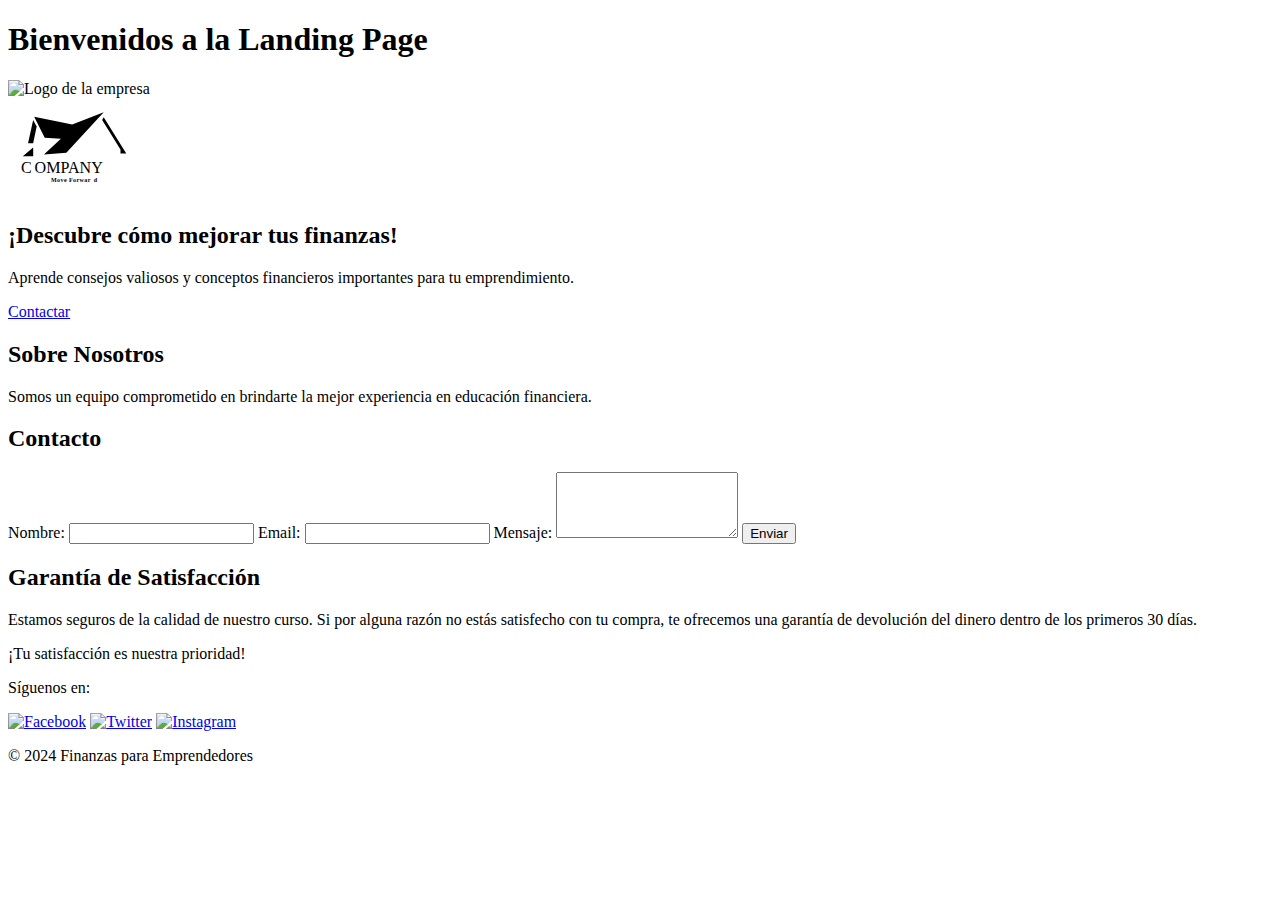
==== index.html @ f092732a "esqueleto de landingpage" ====
<!DOCTYPE html>
<html lang="en">
<head>
    <meta charset="UTF-8">
    <meta name="viewport" content="width=device-width, initial-scale=1.0">
    <title>Landing Page</title>
    <link rel="stylesheet" href="styles.css"> <!-- Enlaza aquí tu archivo de estilos CSS -->
</head>
<body>
    <header>
        <h1>Bienvenidos a la Landing Page</h1>
        <img src="img\img1.svg" with= "200" height="100" alt="Logo de la empresa">
    </header>
    <main>
        <section class="hero">
            <img src="img\img2.svg" with= "100" height="100"alt="Banner promocional">
            <h2>¡Descubre cómo mejorar tus finanzas!</h2>
            <p>Aprende consejos valiosos y conceptos financieros importantes para tu emprendimiento.</p>
            <a href="#contacto" class="btn">Contactar</a>
        </section>
        <section class="about">
            <h2>Sobre Nosotros</h2>
            <p>Somos un equipo comprometido en brindarte la mejor experiencia en educación financiera.</p>
        </section>
        <section id="contacto" class="contact">
            <h2>Contacto</h2>
            <form action="#" method="post">
                <label for="nombre">Nombre:</label>
                <input type="text" id="nombre" name="nombre" required>
                <label for="email">Email:</label>
                <input type="email" id="email" name="email" required>
                <label for="mensaje">Mensaje:</label>
                <textarea id="mensaje" name="mensaje" rows="4" required></textarea>
                <button type="submit" class="btn">Enviar</button>
            </form>
        </section>
        <section id="garantia" class="guarantee">
            <h2>Garantía de Satisfacción</h2>
            <p>Estamos seguros de la calidad de nuestro curso. Si por alguna razón no estás satisfecho con tu compra, te ofrecemos una garantía de devolución del dinero dentro de los primeros 30 días.</p>
            <p>¡Tu satisfacción es nuestra prioridad!</p>
        </section>
    </main>
    <footer>
        <p>Síguenos en:</p>
        <div class="social-icons">
            <a href="https://www.facebook.com/tucuenta" target="_blank"><img src="facebook-icon.svg" alt="Facebook"></a>
            <a href="https://twitter.com/tucuenta" target="_blank"><img src="twitter-icon.svg" alt="Twitter"></a>
            <a href="https://www.instagram.com/tucuenta" target="_blank"><img src="instagram-icon.svg" alt="Instagram"></a>
        </div>
        <p>&copy; 2024 Finanzas para Emprendedores</p>
    </footer>
</body>
</html>
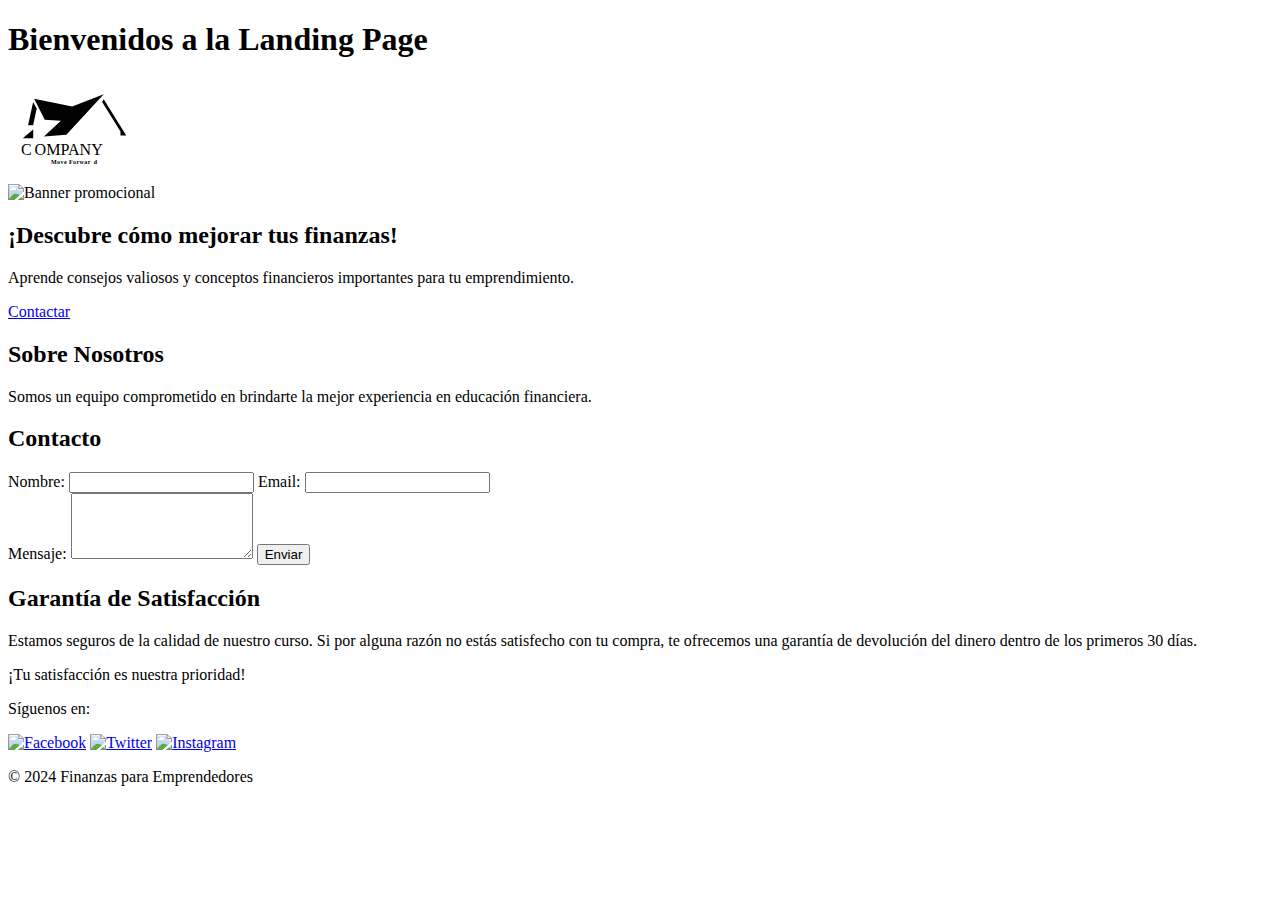
==== commit a2e0463a: "svg change" ====
--- a/index.html
+++ b/index.html
@@ -9,11 +9,11 @@
 <body>
     <header>
         <h1>Bienvenidos a la Landing Page</h1>
-        <img src="img\img1.svg" with= "200" height="100" alt="Logo de la empresa">
+        <img src="img\img2.svg" with= "200" height="100" alt="Logo de la empresa">
     </header>
     <main>
         <section class="hero">
-            <img src="img\img2.svg" with= "100" height="100"alt="Banner promocional">
+            <img src="img\img1.svg" with= "100" height="100"alt="Banner promocional">
             <h2>¡Descubre cómo mejorar tus finanzas!</h2>
             <p>Aprende consejos valiosos y conceptos financieros importantes para tu emprendimiento.</p>
             <a href="#contacto" class="btn">Contactar</a>
@@ -28,7 +28,7 @@
                 <label for="nombre">Nombre:</label>
                 <input type="text" id="nombre" name="nombre" required>
                 <label for="email">Email:</label>
-                <input type="email" id="email" name="email" required>
+                <input type="email" id="email" name="email" required><br>
                 <label for="mensaje">Mensaje:</label>
                 <textarea id="mensaje" name="mensaje" rows="4" required></textarea>
                 <button type="submit" class="btn">Enviar</button>
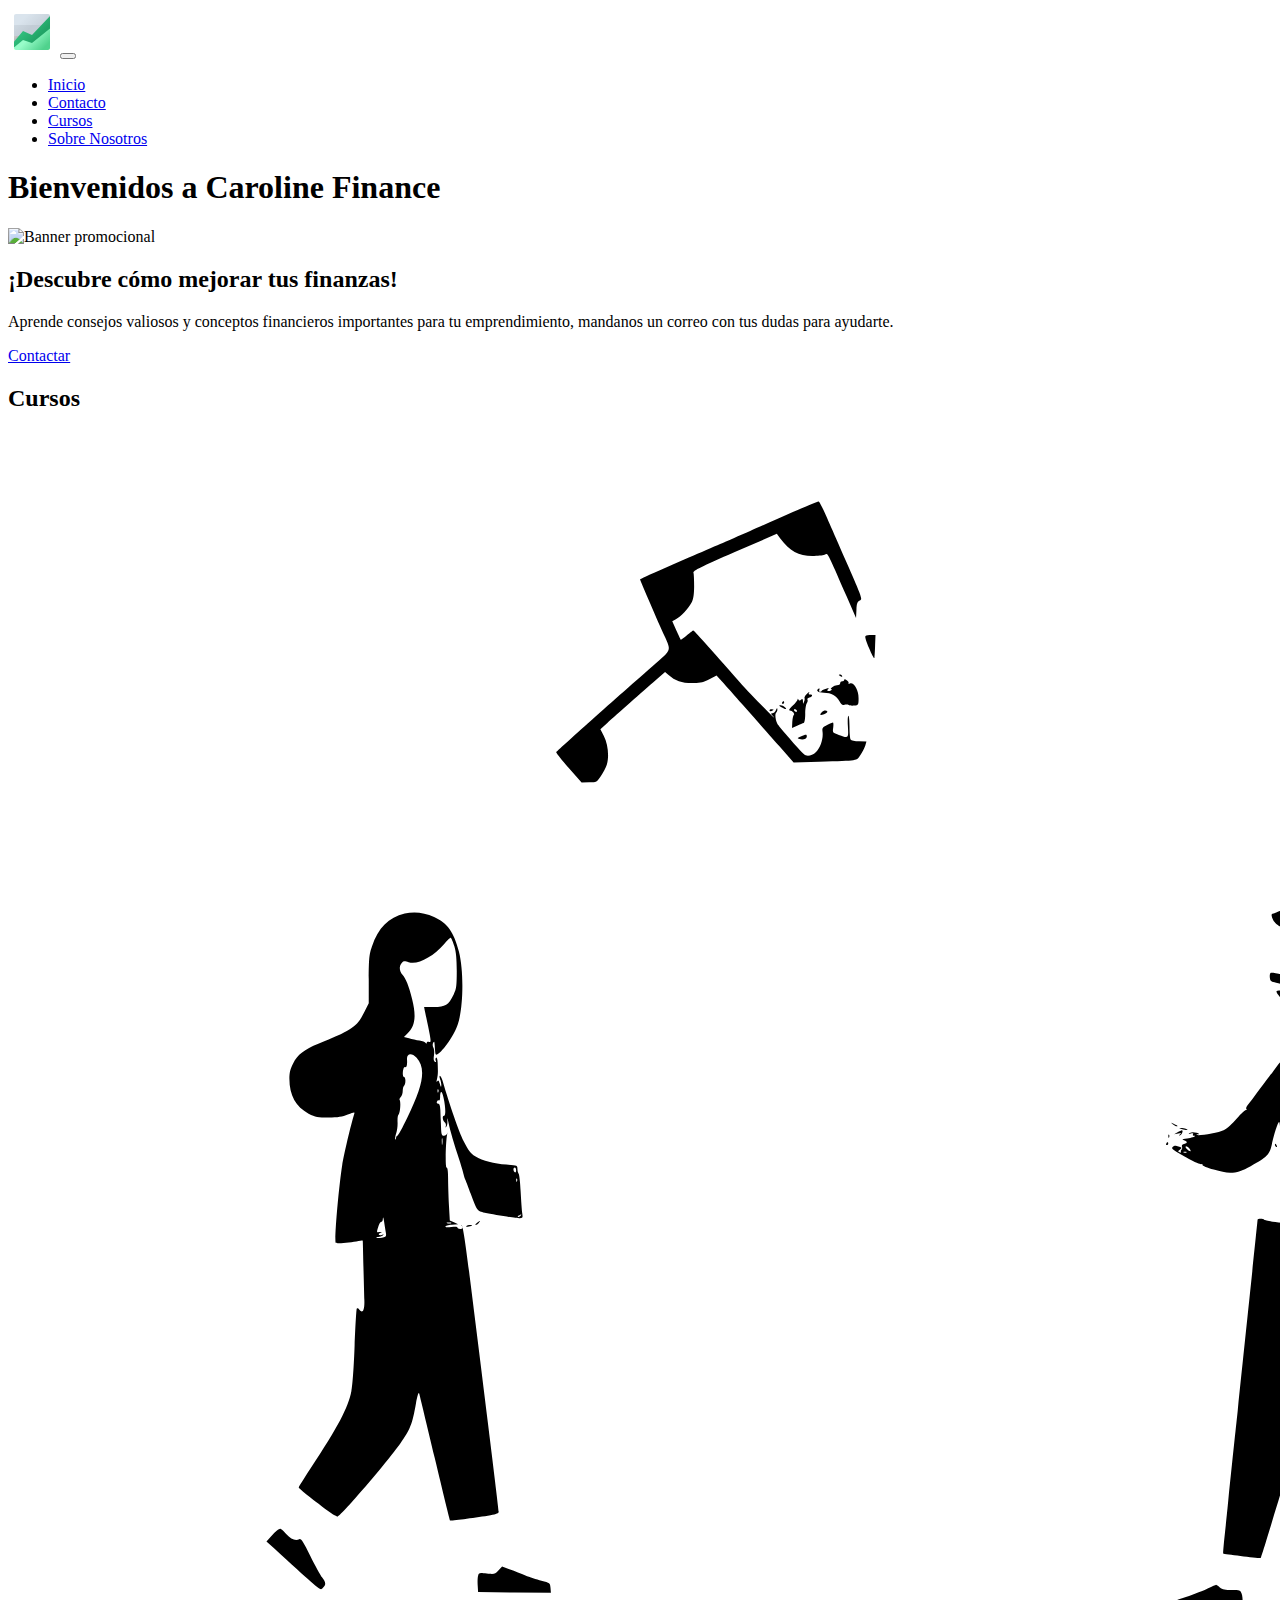
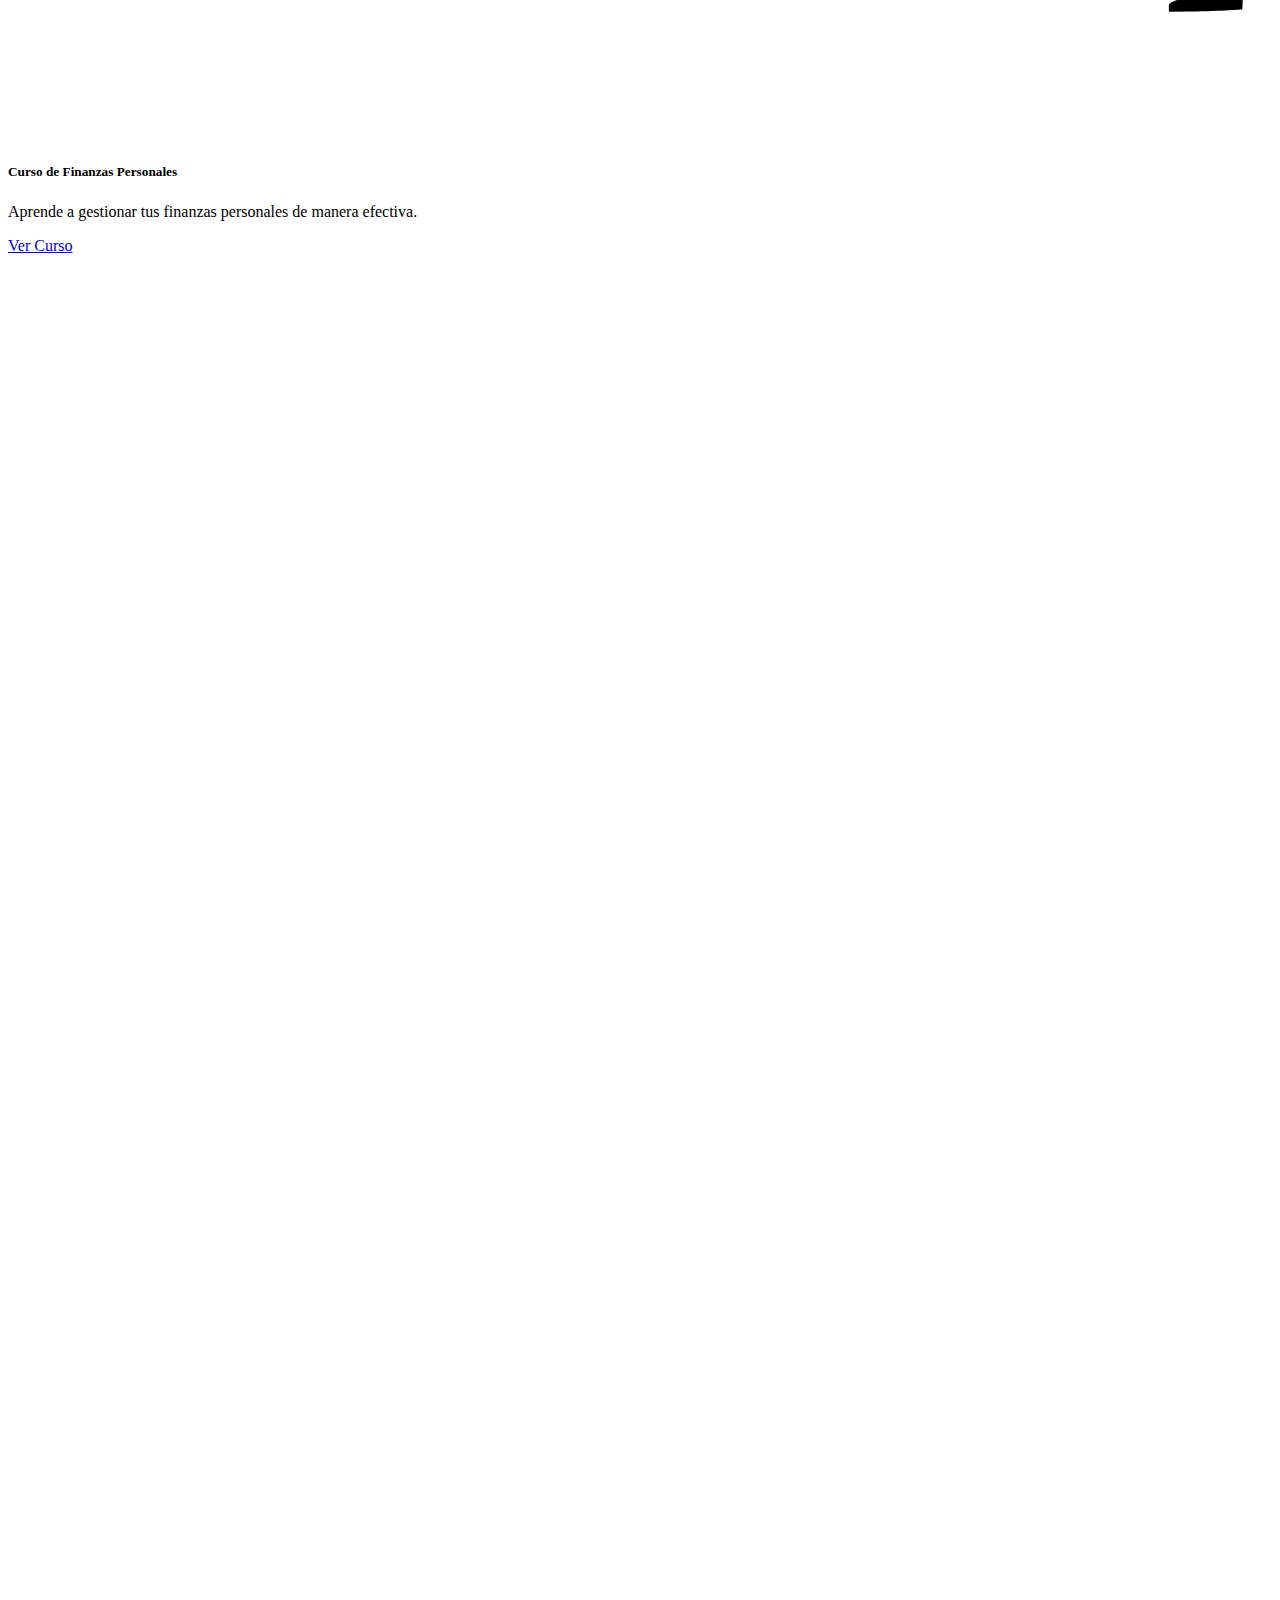
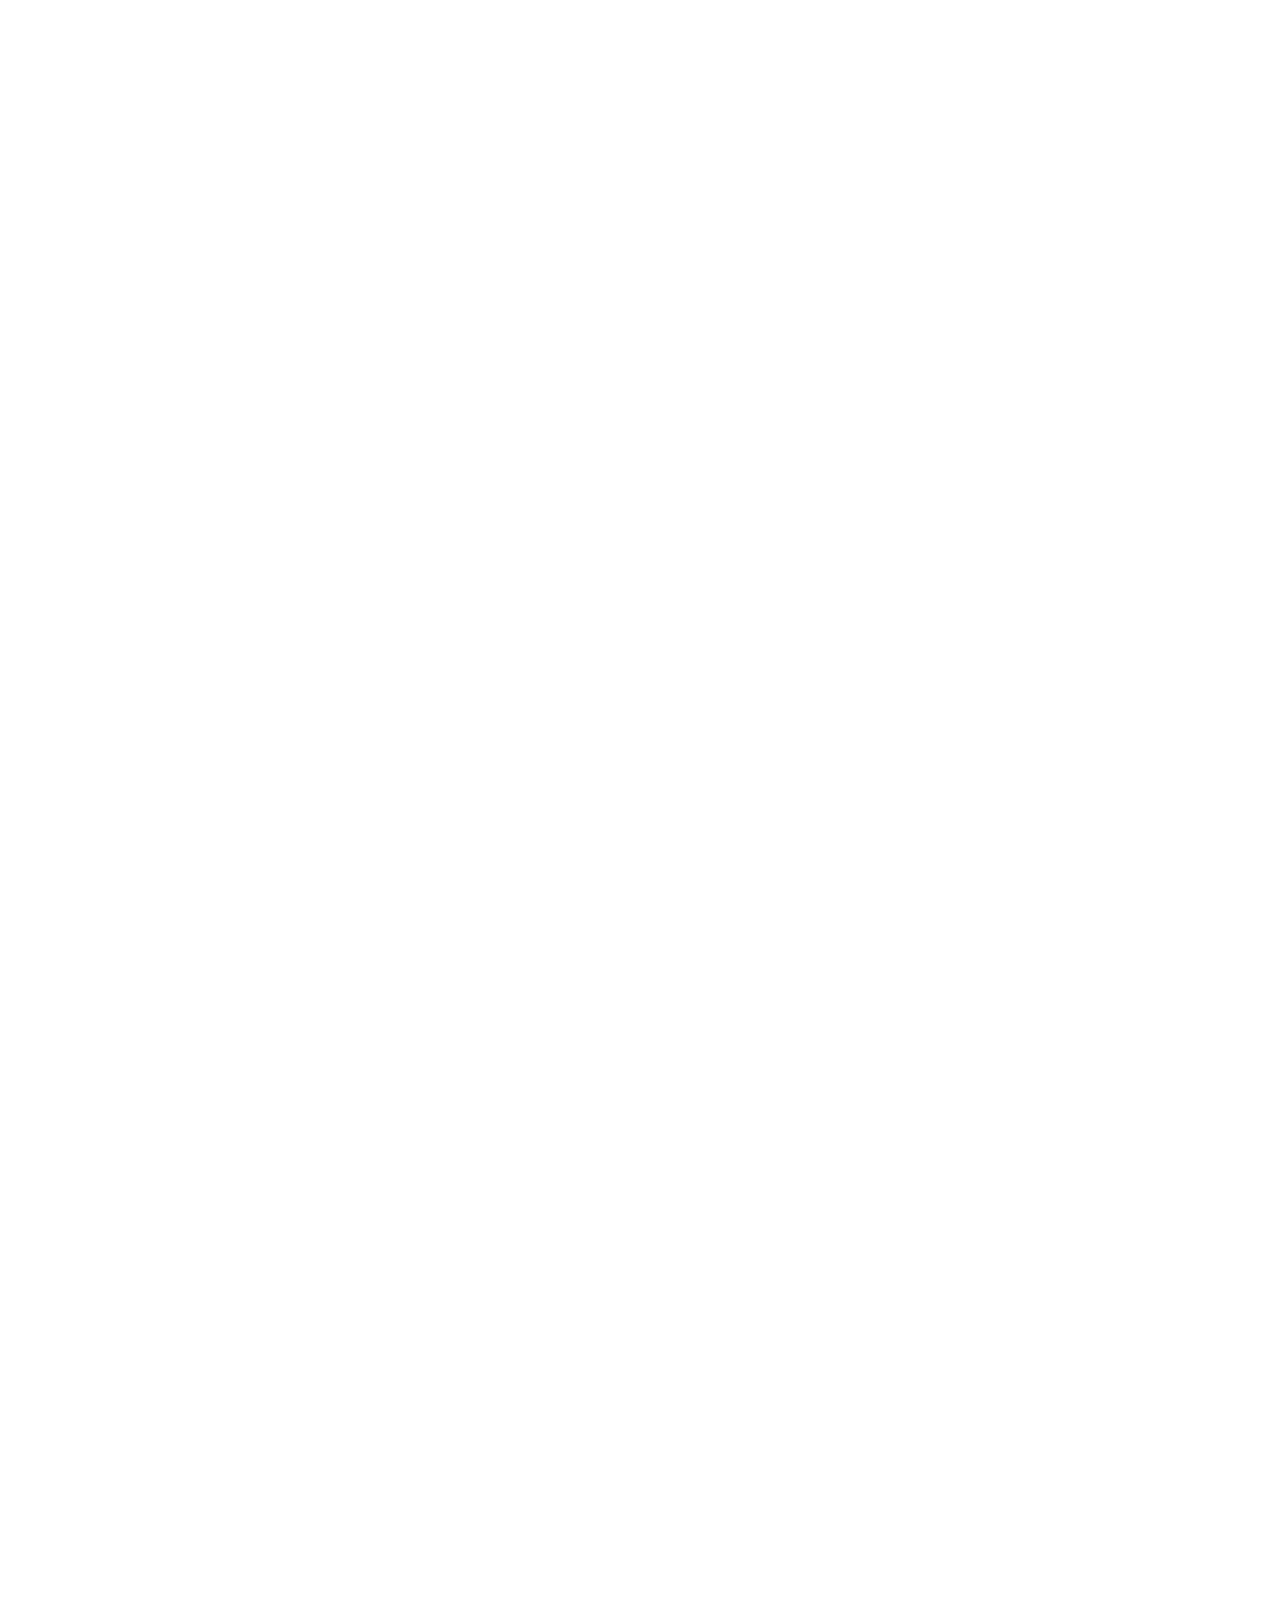
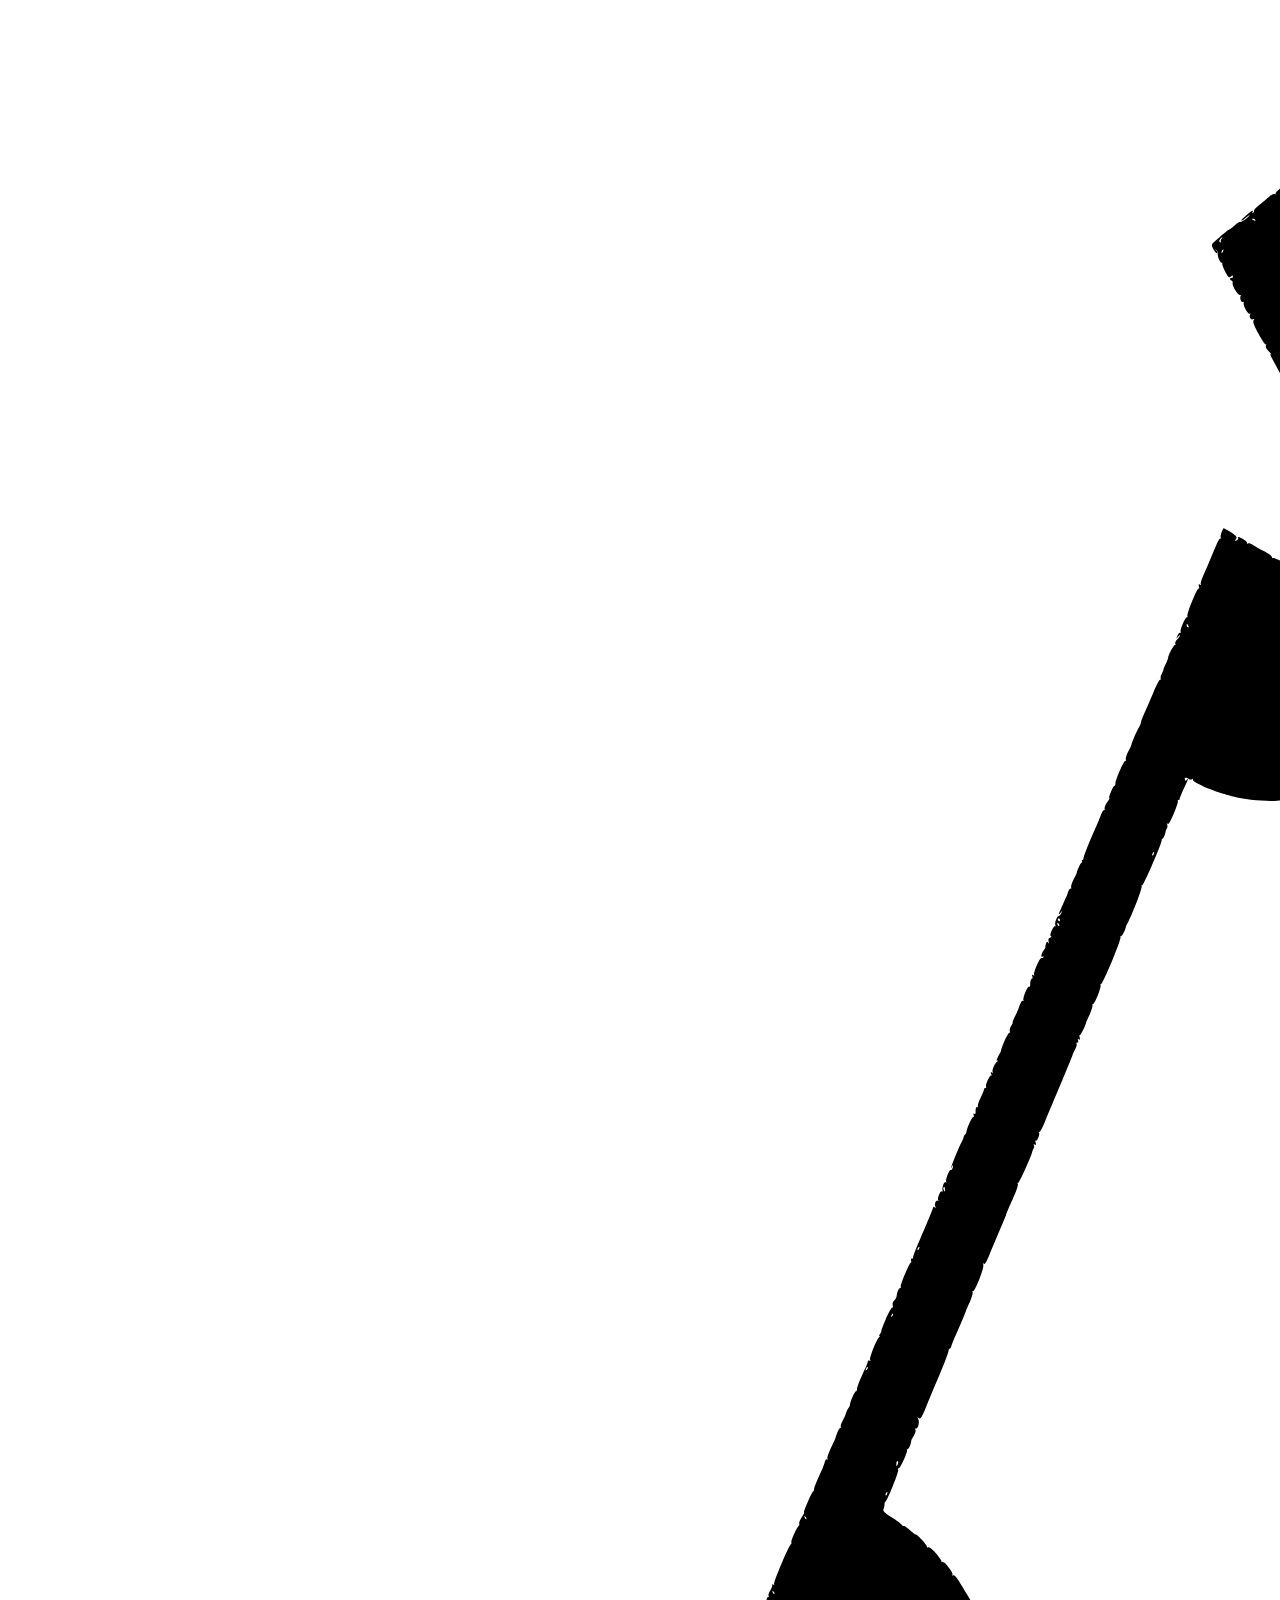
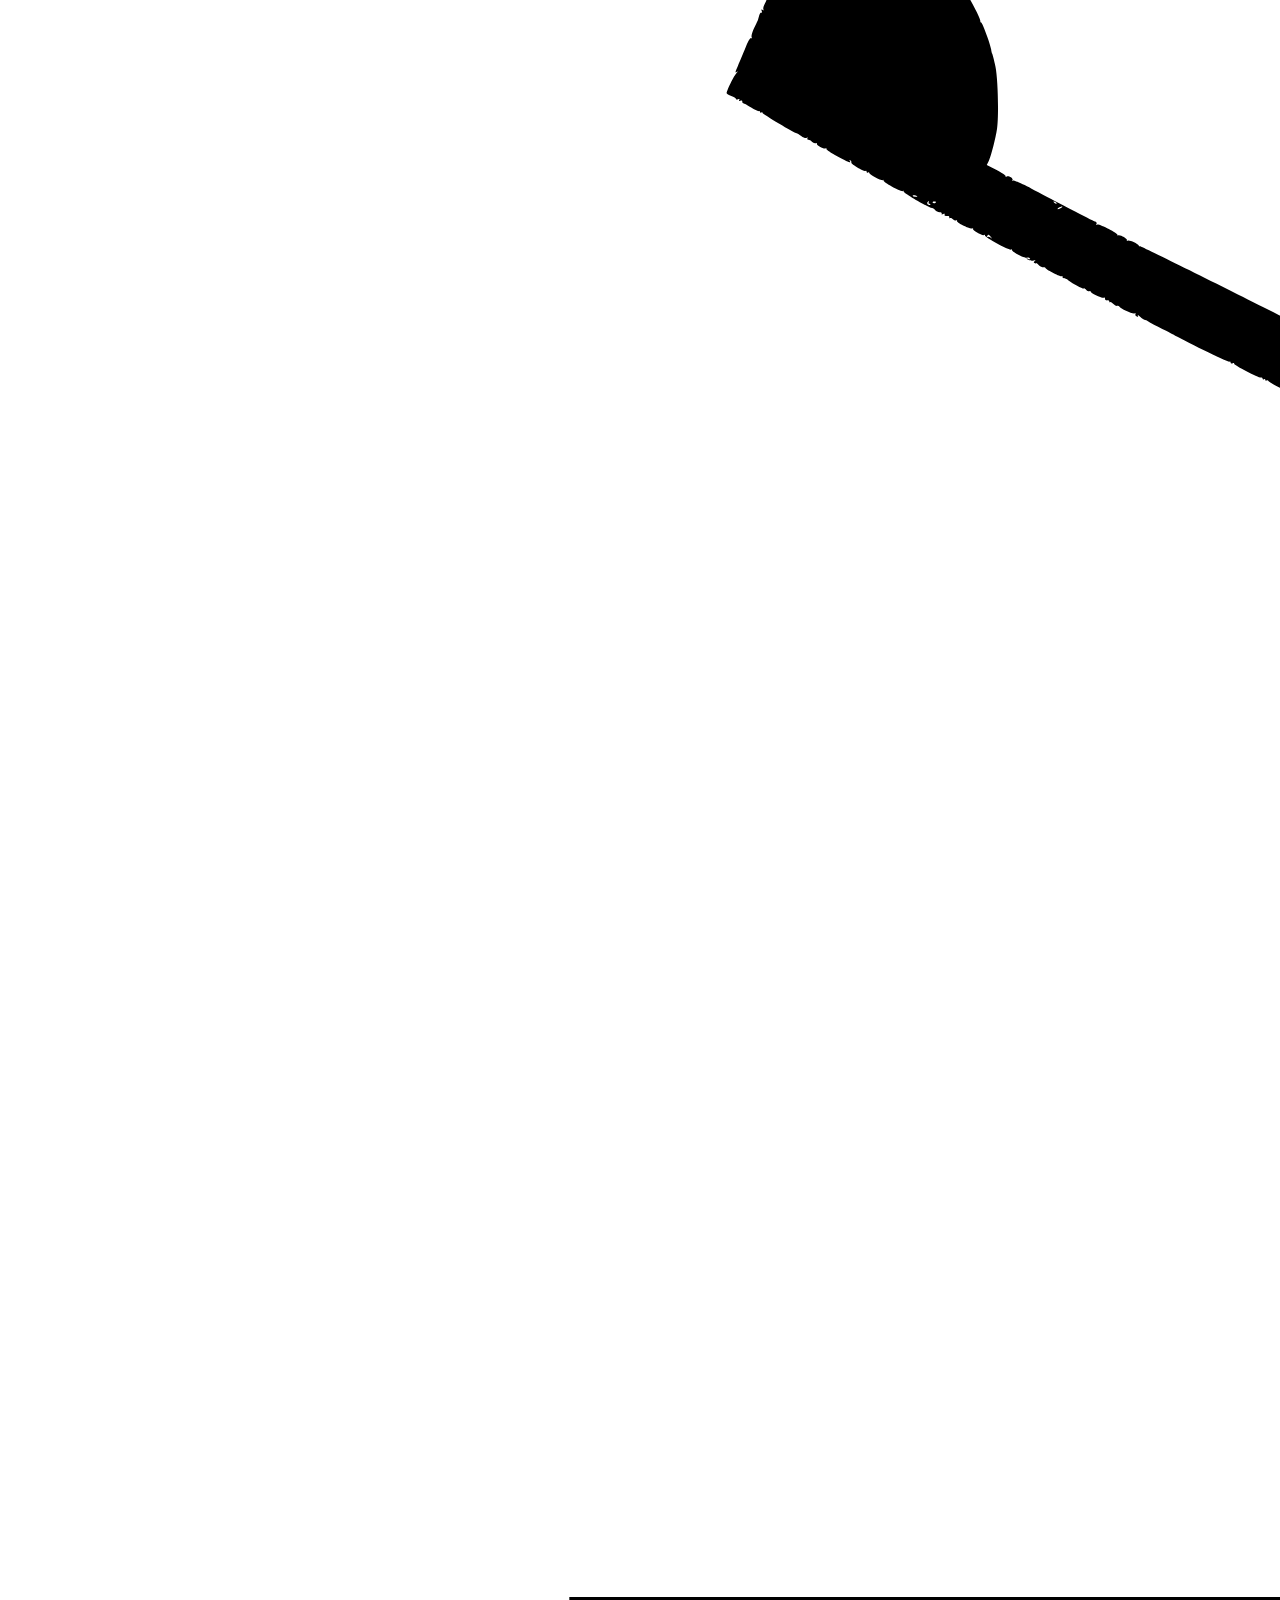
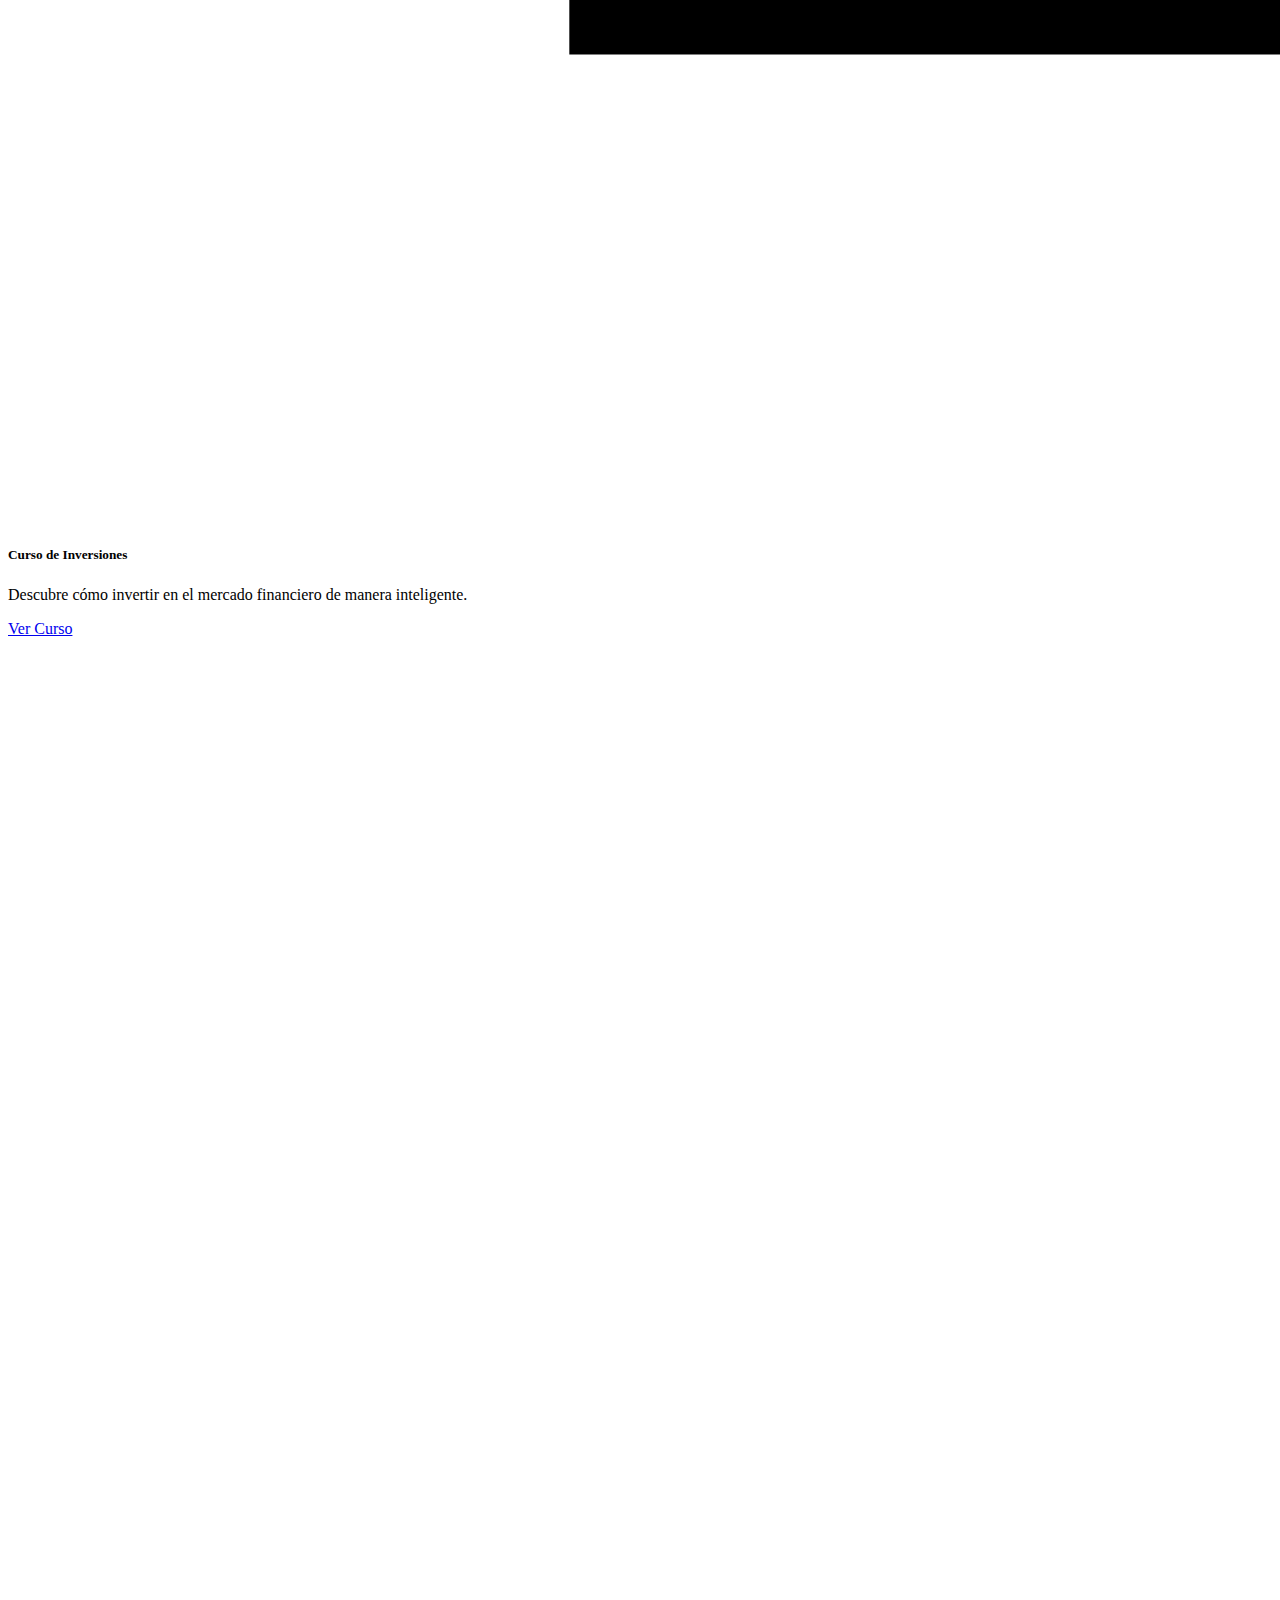
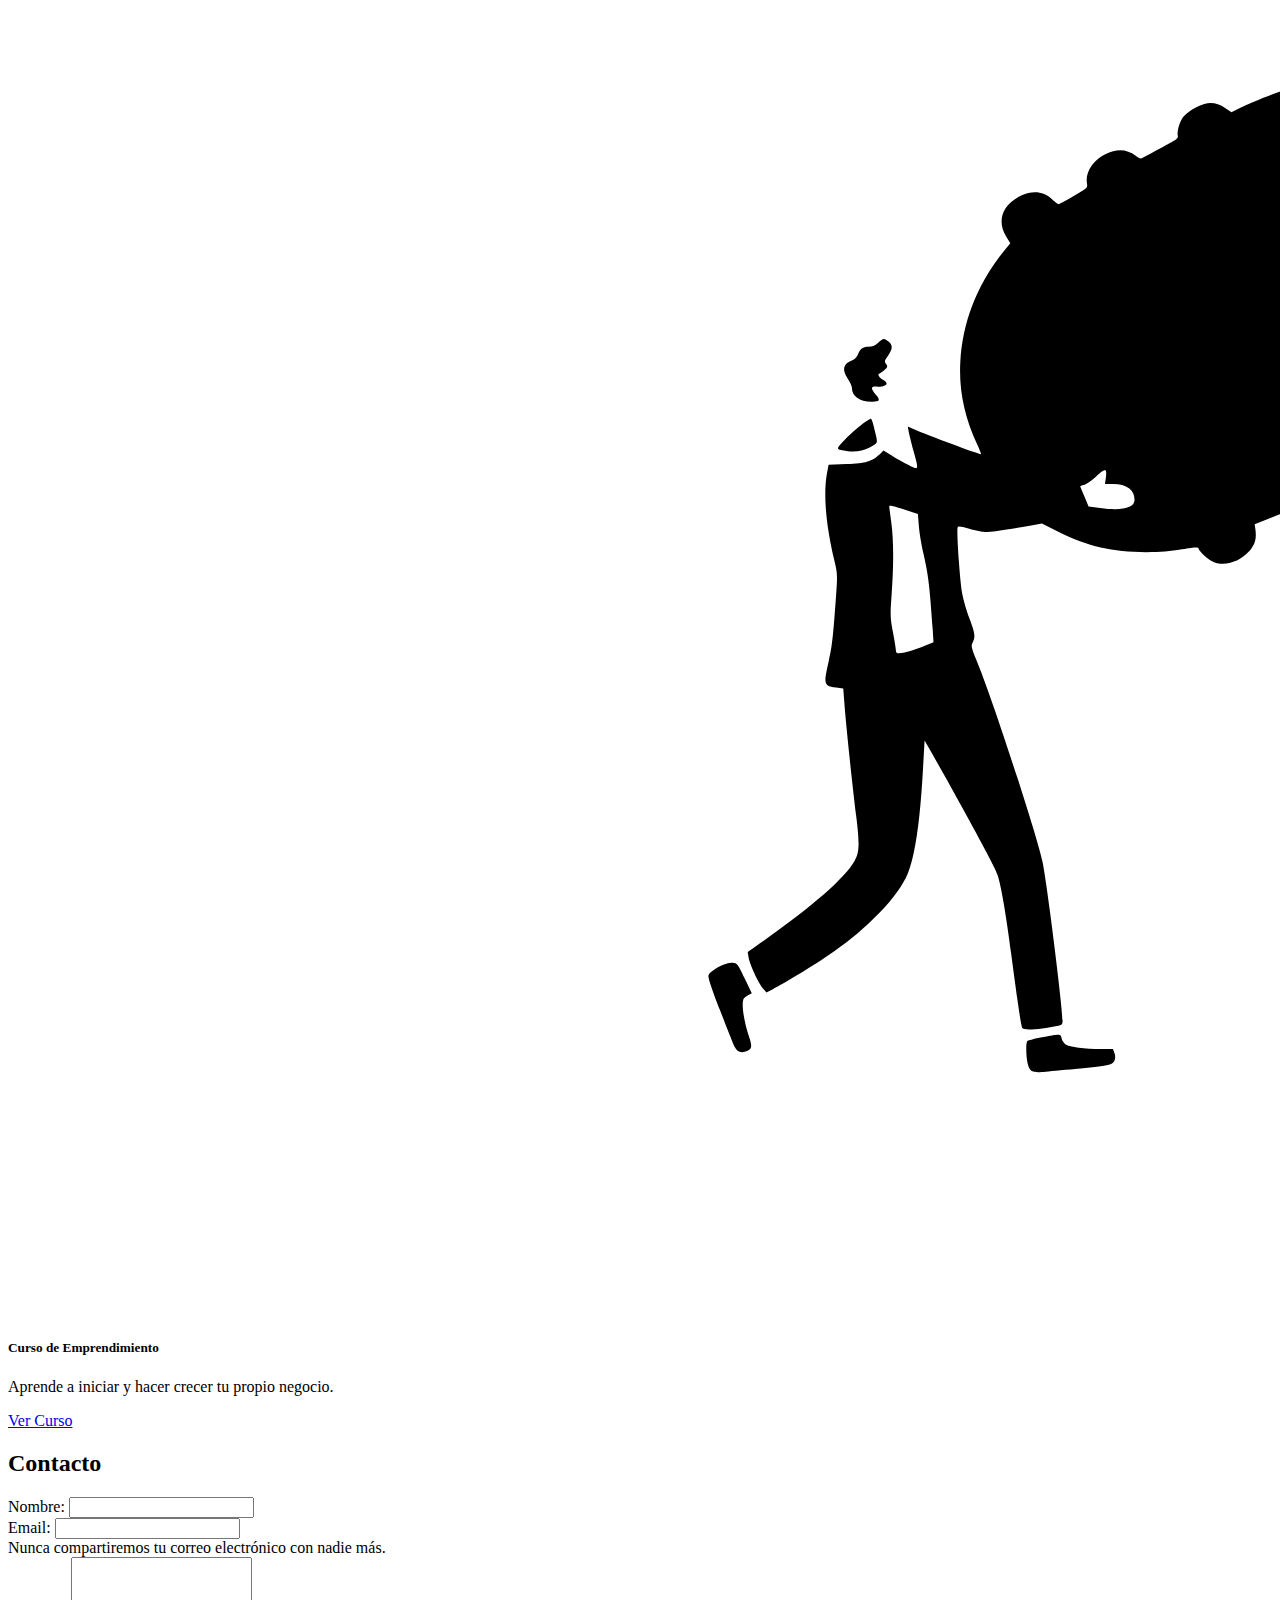
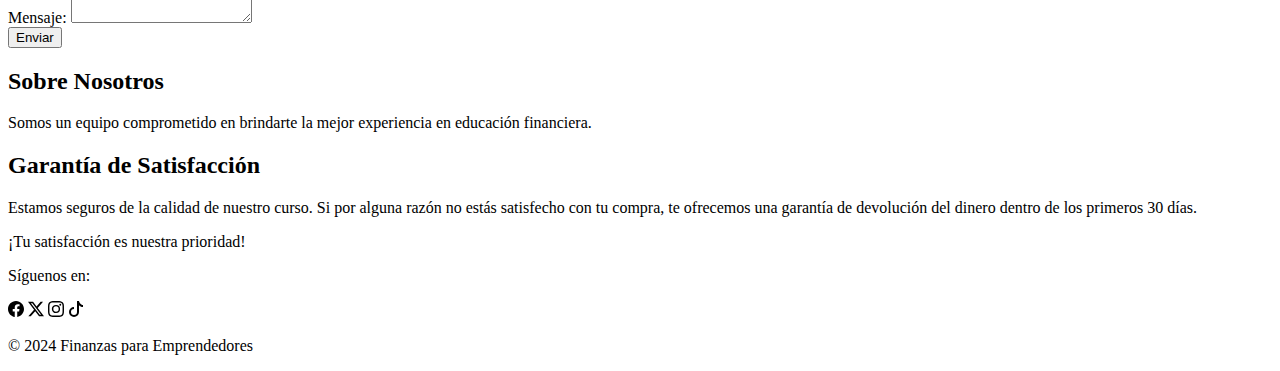
==== commit 905c8f11: "cambios ciclo2" ====
--- a/index.html
+++ b/index.html
@@ -3,51 +3,155 @@
 <head>
     <meta charset="UTF-8">
     <meta name="viewport" content="width=device-width, initial-scale=1.0">
-    <title>Landing Page</title>
-    <link rel="stylesheet" href="styles.css"> <!-- Enlaza aquí tu archivo de estilos CSS -->
+    <title>Caroline Sada Finance</title>
+    <!-- Enlace al archivo CSS de Bootstrap -->
+    <link href="https://cdn.jsdelivr.net/npm/bootstrap@5.0.2/dist/css/bootstrap.min.css" rel="stylesheet" integrity="sha384-EVSTQN3/azprG1Anm3QDgpJLIm9Nao0Yz1ztcQTwFspd3yD65VohhpuuCOmLASjC" crossorigin="anonymous">
+    <!-- Enlaza aquí tu archivo de estilos personalizado -->
+    <link rel="stylesheet" href="styles.css">
 </head>
 <body>
-    <header>
-        <h1>Bienvenidos a la Landing Page</h1>
-        <img src="img\img2.svg" with= "200" height="100" alt="Logo de la empresa">
+    <!-- Navbar -->
+    <nav class="navbar navbar-expand-lg navbar-dark bg-dark">
+        <div class="container" id="inicio">
+            <img src="img\logo.svg" class="img-fluid" alt="Banner promocional" >
+            <button class="navbar-toggler" type="button" data-bs-toggle="collapse" data-bs-target="#navbarNav" aria-controls="navbarNav" aria-expanded="false" aria-label="Toggle navigation">
+                <span class="navbar-toggler-icon"></span>
+            </button>
+            <div class="collapse navbar-collapse" id="navbarNav">
+                <ul class="navbar-nav ms-auto">
+                    <li class="nav-item">
+                        <a class="nav-link" href="#hero">Inicio</a>
+                    </li>
+                    <li class="nav-item">
+                        <a class="nav-link" href="#contacto">Contacto</a>
+                    </li>
+                    <li class="nav-item">
+                        <a class="nav-link" href="#cursos">Cursos</a>
+                    </li>
+                    <li class="nav-item">
+                        <a class="nav-link" href="#about">Sobre Nosotros</a>
+                    </li>
+                </ul>
+            </div>
+        </div>
+    </nav>
+
+    <header id="hero" class="bg-dark text-white py-4">
+        <div class="container">
+            <h1 class="mb-0">Bienvenidos a Caroline Finance</h1>
+        </div>
     </header>
+
     <main>
-        <section class="hero">
-            <img src="img\img1.svg" with= "100" height="100"alt="Banner promocional">
-            <h2>¡Descubre cómo mejorar tus finanzas!</h2>
-            <p>Aprende consejos valiosos y conceptos financieros importantes para tu emprendimiento.</p>
-            <a href="#contacto" class="btn">Contactar</a>
+        <section class="hero py-5">
+            <div class="container">
+                <div class="row align-items-center">
+                    <div class="col-md-6">
+                        <img src="img/img1.svg" class="img-fluid" alt="Banner promocional">
+                    </div>
+                    <div class="col-md-6">
+                        <h2>¡Descubre cómo mejorar tus finanzas!</h2>
+                        <p>Aprende consejos valiosos y conceptos financieros importantes para tu emprendimiento, mandanos un correo con tus dudas para ayudarte.</p>
+                        <a href="#contacto" class="btn btn-primary">Contactar</a>
+                    </div>
+                </div>
+            </div>
         </section>
-        <section class="about">
-            <h2>Sobre Nosotros</h2>
-            <p>Somos un equipo comprometido en brindarte la mejor experiencia en educación financiera.</p>
+
+        <section id="cursos" class="courses py-5">
+            <div class="container">
+                <h2>Cursos</h2>
+                <div class="row">
+                    <div class="col-md-4">
+                        <div class="card h-100 border-rounded">
+                            <img src="img\cursos\personal-finance.svg" class="card-img-top" alt="Curso 1">
+                            <div class="card-body d-flex flex-column justify-content-between">
+                                <h5 class="card-title">Curso de Finanzas Personales</h5>
+                                <p class="card-text">Aprende a gestionar tus finanzas personales de manera efectiva.</p>
+                                <a href="#" class="btn btn-primary">Ver Curso</a>
+                            </div>
+                        </div>
+                    </div>
+                    <div class="col-md-4">
+                        <div class="card h-100 border-rounded">
+                            <img src="img\cursos\investments.svg" class="card-img-top" alt="Curso 2">
+                            <div class="card-body d-flex flex-column justify-content-between">
+                                <h5 class="card-title">Curso de Inversiones</h5>
+                                <p class="card-text">Descubre cómo invertir en el mercado financiero de manera inteligente.</p>
+                                <a href="#" class="btn btn-primary">Ver Curso</a>
+                            </div>
+                        </div>
+                    </div>
+                    <div class="col-md-4">
+                        <div class="card h-100 border-rounded">
+                            <img src="img\cursos\enterpreneur.svg" class="card-img-top" alt="Curso 3">
+                            <div class="card-body d-flex flex-column justify-content-between">
+                                <h5 class="card-title">Curso de Emprendimiento</h5>
+                                <p class="card-text">Aprende a iniciar y hacer crecer tu propio negocio.</p>
+                                <a href="#" class="btn btn-primary">Ver Curso</a>
+                            </div>
+                        </div>
+                    </div>
+                </div>
+            </div>
         </section>
-        <section id="contacto" class="contact">
-            <h2>Contacto</h2>
-            <form action="#" method="post">
-                <label for="nombre">Nombre:</label>
-                <input type="text" id="nombre" name="nombre" required>
-                <label for="email">Email:</label>
-                <input type="email" id="email" name="email" required><br>
-                <label for="mensaje">Mensaje:</label>
-                <textarea id="mensaje" name="mensaje" rows="4" required></textarea>
-                <button type="submit" class="btn">Enviar</button>
-            </form>
+        
+
+        <section id="contacto" class="contact py-5">
+            <div class="container">
+                <h2>Contacto</h2>
+                <form action="#" method="post" class="row g-3">
+                    <div class="col-md-6">
+                        <label for="nombre" class="form-label">Nombre:</label>
+                        <input type="text" id="nombre" name="nombre" class="form-control" required>
+                    </div>
+                    <div class="col-md-6">
+                        <label for="email" class="form-label">Email:</label>
+                        <input type="email" id="email" name="email" class="form-control" required>
+                        <div id="emailHelp" class="form-text">Nunca compartiremos tu correo electrónico con nadie más.</div>
+                    </div>
+                    <div class="col-12">
+                        <label for="mensaje" class="form-label">Mensaje:</label>
+                        <textarea id="mensaje" name="mensaje" class="form-control" rows="4" required></textarea>
+                    </div>
+                    <div class="col-12">
+                        <button type="submit" class="btn btn-primary">Enviar</button>
+                    </div>
+                </form>
+            </div>
         </section>
-        <section id="garantia" class="guarantee">
-            <h2>Garantía de Satisfacción</h2>
-            <p>Estamos seguros de la calidad de nuestro curso. Si por alguna razón no estás satisfecho con tu compra, te ofrecemos una garantía de devolución del dinero dentro de los primeros 30 días.</p>
-            <p>¡Tu satisfacción es nuestra prioridad!</p>
+
+        <section id="about" class="about py-5">
+            <div class="container">
+                <h2>Sobre Nosotros</h2>
+                <p>Somos un equipo comprometido en brindarte la mejor experiencia en educación financiera.</p>
+            </div>
+        </section>
+        <section id="garantia" class="guarantee py-5">
+            <div class="container">
+                <h2>Garantía de Satisfacción</h2>
+                <p>Estamos seguros de la calidad de nuestro curso. Si por alguna razón no estás satisfecho con tu compra, te ofrecemos una garantía de devolución del dinero dentro de los primeros 30 días.</p>
+                <p>¡Tu satisfacción es nuestra prioridad!</p>
+            </div>
         </section>
     </main>
-    <footer>
-        <p>Síguenos en:</p>
-        <div class="social-icons">
-            <a href="https://www.facebook.com/tucuenta" target="_blank"><img src="facebook-icon.svg" alt="Facebook"></a>
-            <a href="https://twitter.com/tucuenta" target="_blank"><img src="twitter-icon.svg" alt="Twitter"></a>
-            <a href="https://www.instagram.com/tucuenta" target="_blank"><img src="instagram-icon.svg" alt="Instagram"></a>
+
+    <footer class="bg-dark text-white py-4">
+        <div class="container">
+            <p class="mb-0">Síguenos en:</p>
+            <div class="social-icons">
+                <a href="https://www.facebook.com/tucuenta" target="_blank"><img src="img\redesicons\facebook.svg" alt="Facebook"></a>
+                <a href="https://twitter.com/tucuenta" target="_blank"><img src="img\redesicons\twitter-x.svg" alt="Twitter"></a>
+                <a href="https://www.instagram.com/tucuenta" target="_blank"><img src="img\redesicons\instagram.svg" alt="Instagram"></a>
+                <a href="https://www.tiktok.com/tucuenta" target="_blank"><img src="img\redesicons\tiktok.svg" alt="Tiktok"></a>
+            </div>
+            <p class="mb-0">&copy; 2024 Finanzas para Emprendedores</p>
         </div>
-        <p>&copy; 2024 Finanzas para Emprendedores</p>
     </footer>
+
+    <!-- Scripts de Bootstrap (jQuery y Popper.js) -->
+    <script src="https://code.jquery.com/jquery-3.6.0.min.js"></script>
+    <script src="https://cdnjs.cloudflare.com/ajax/libs/popper.js/2.11.6/umd/popper.min.js"></script>
+    <script src="https://stackpath.bootstrapcdn.com/bootstrap/5.1.3/js/bootstrap.min.js"></script>
 </body>
 </html>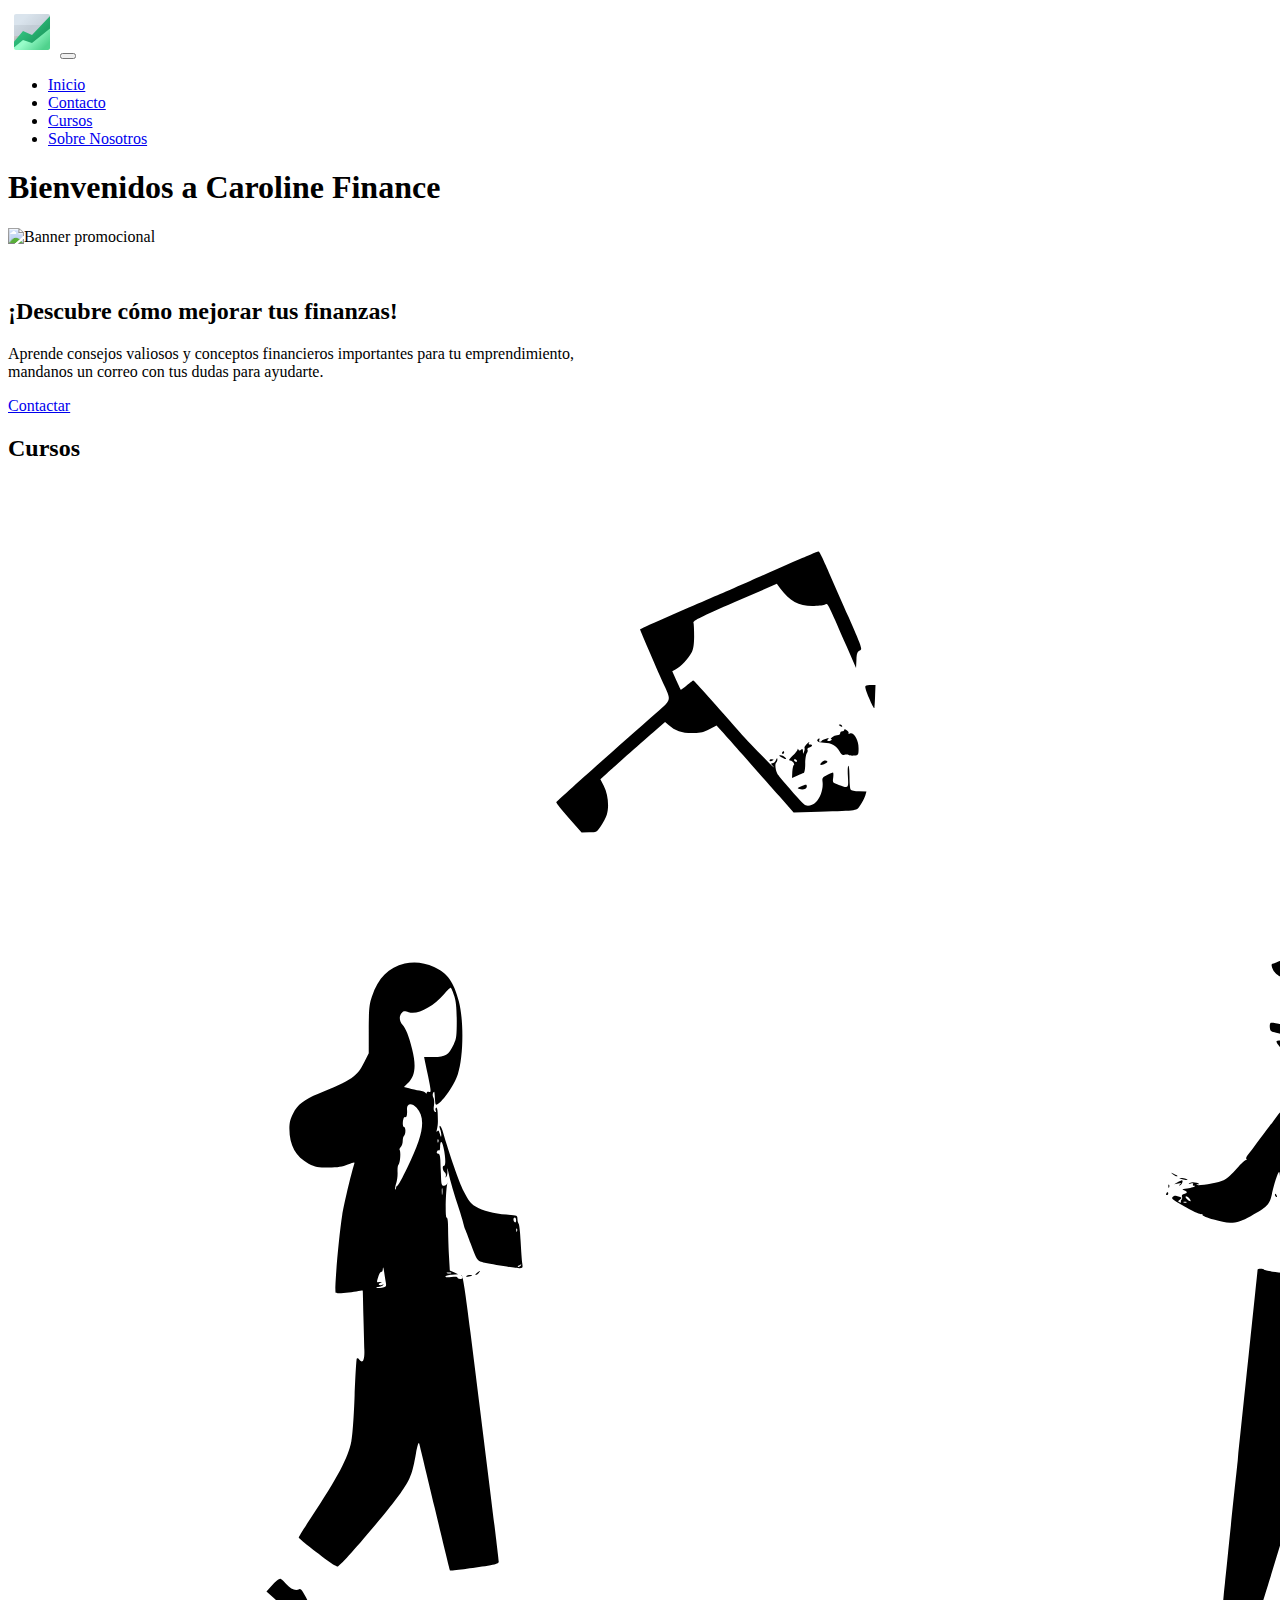
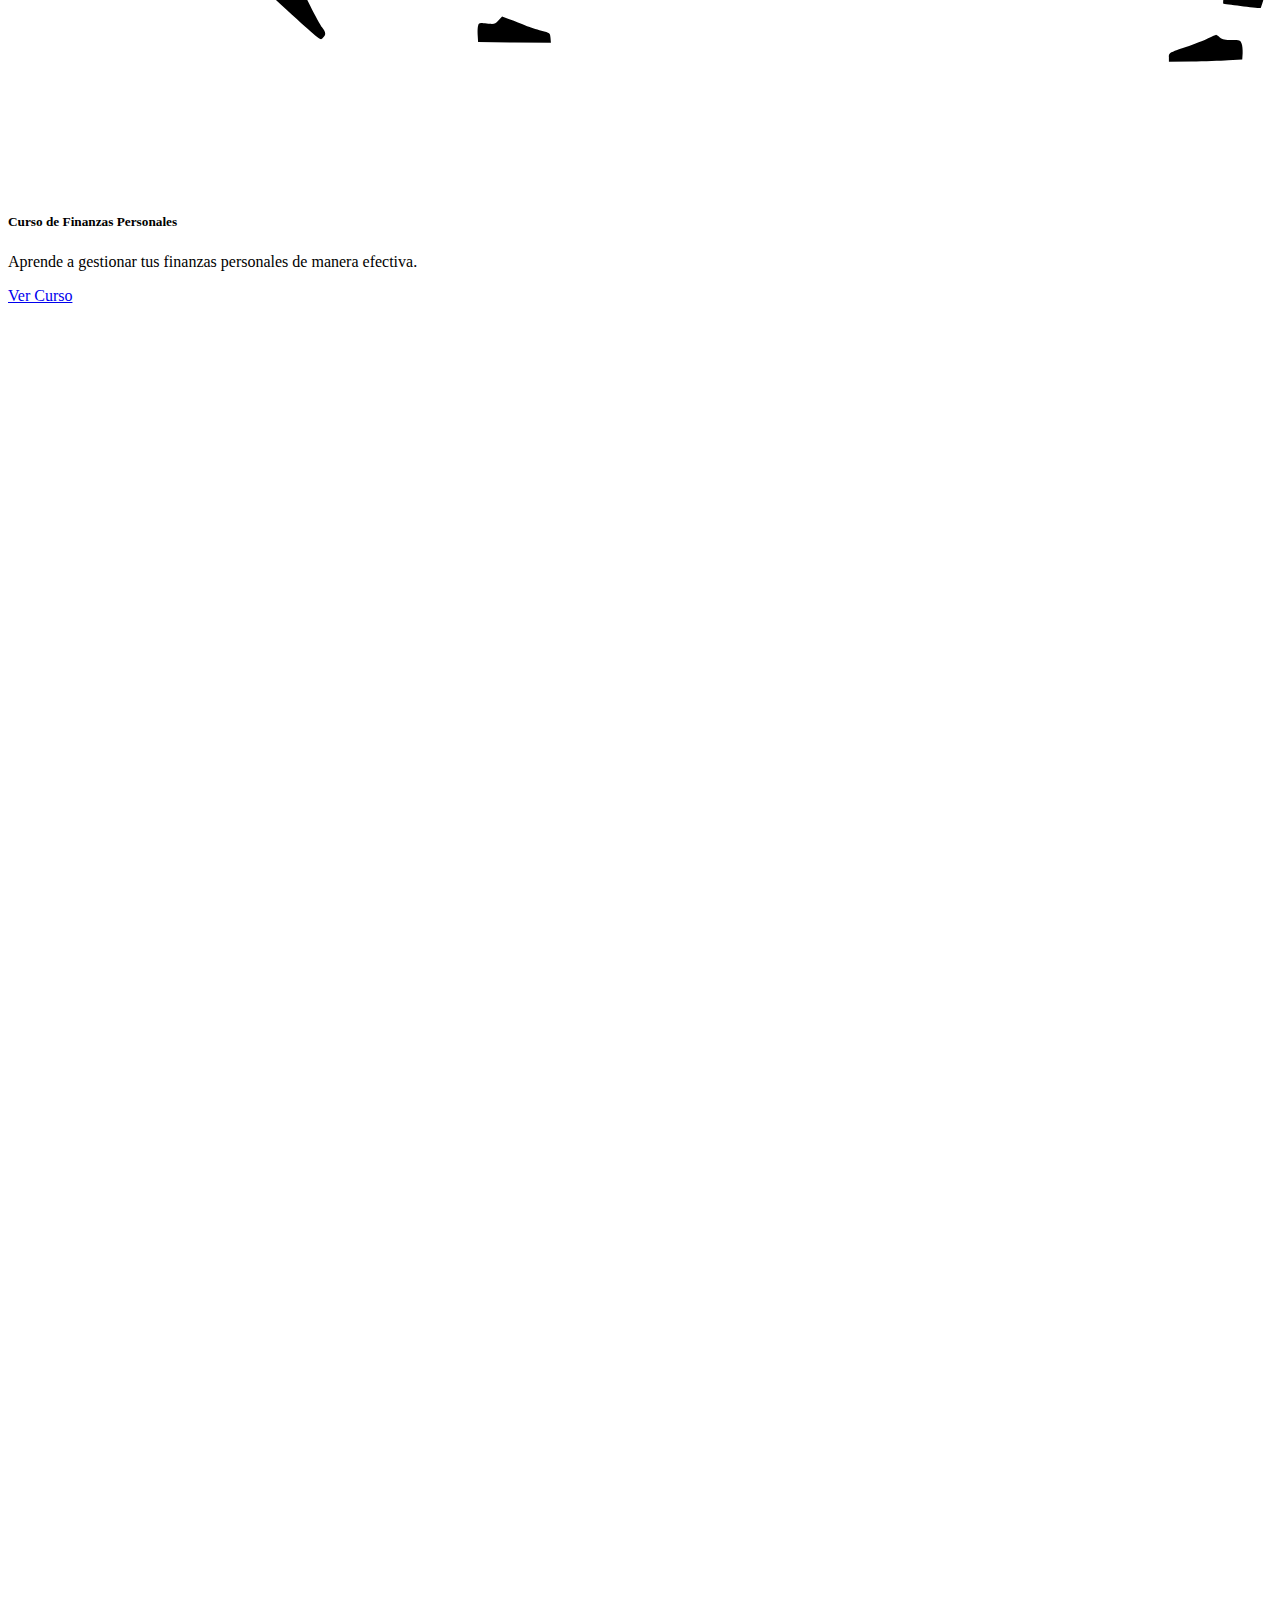
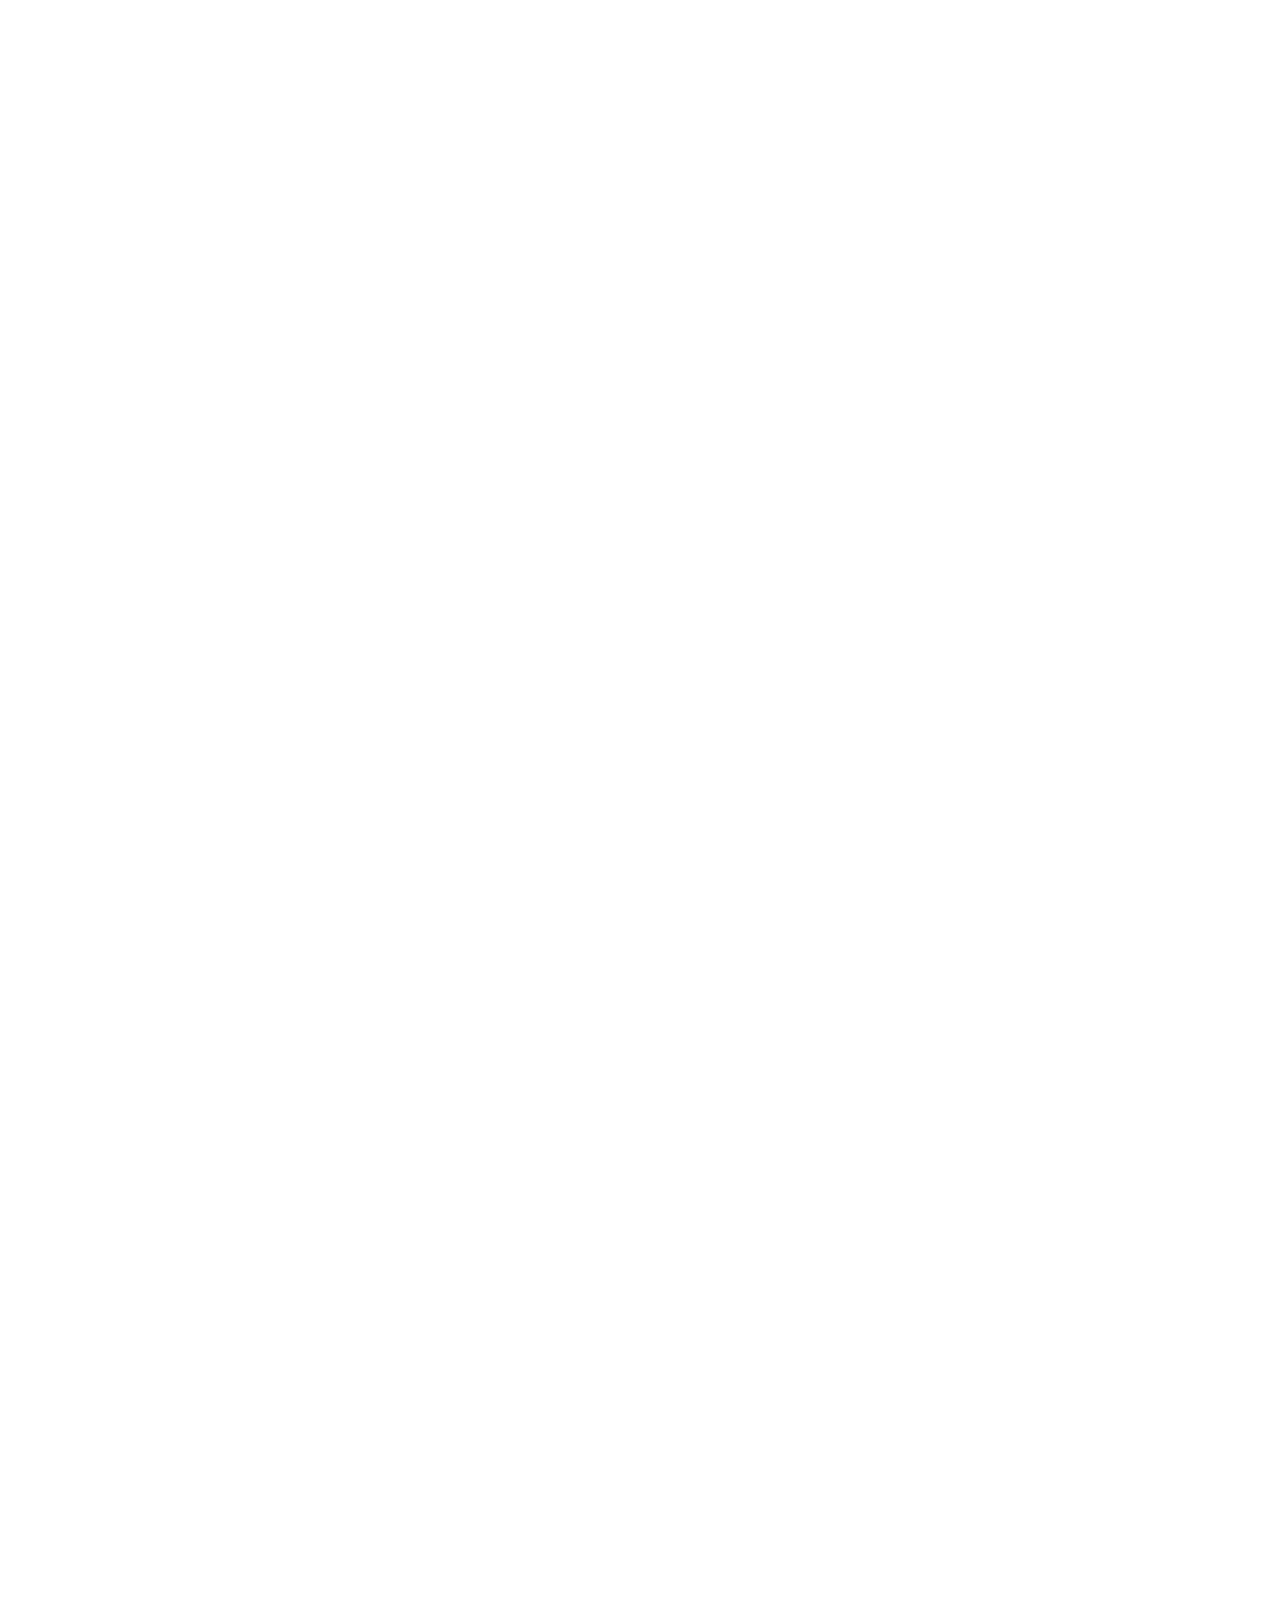
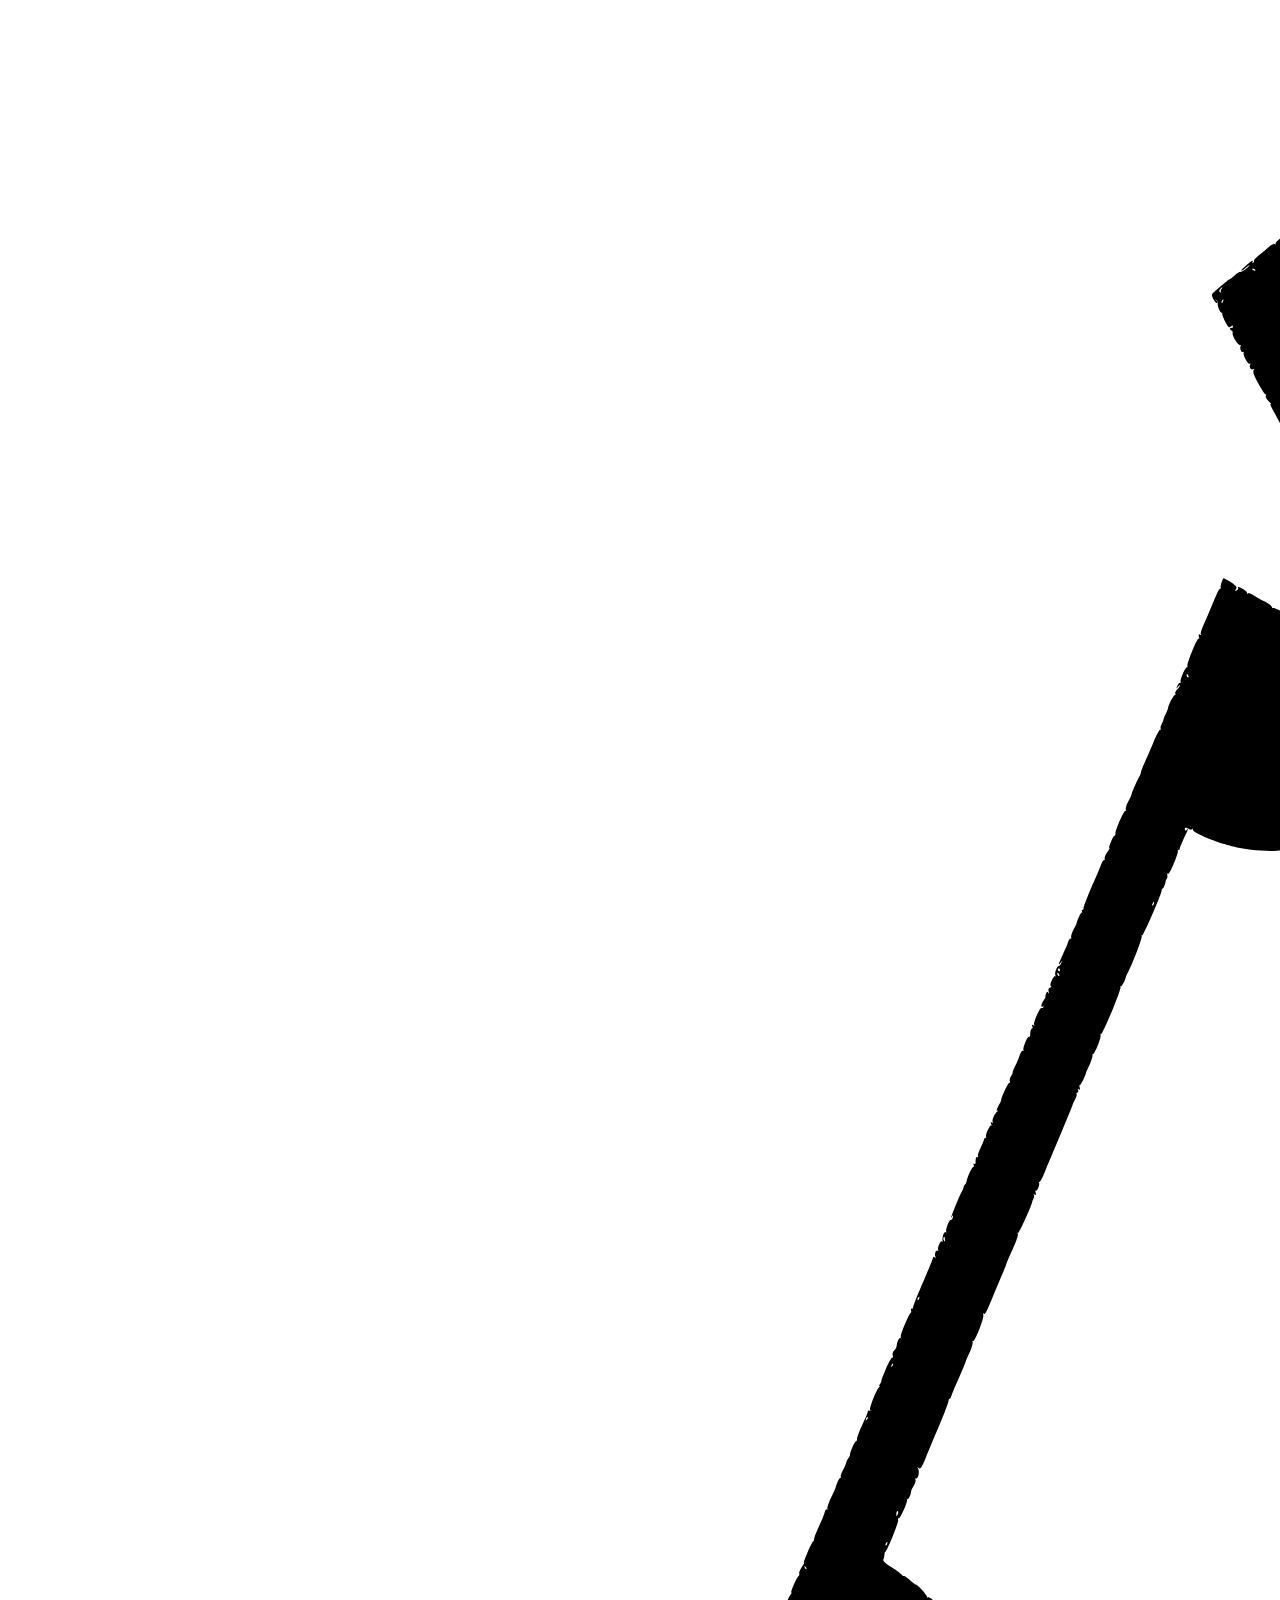
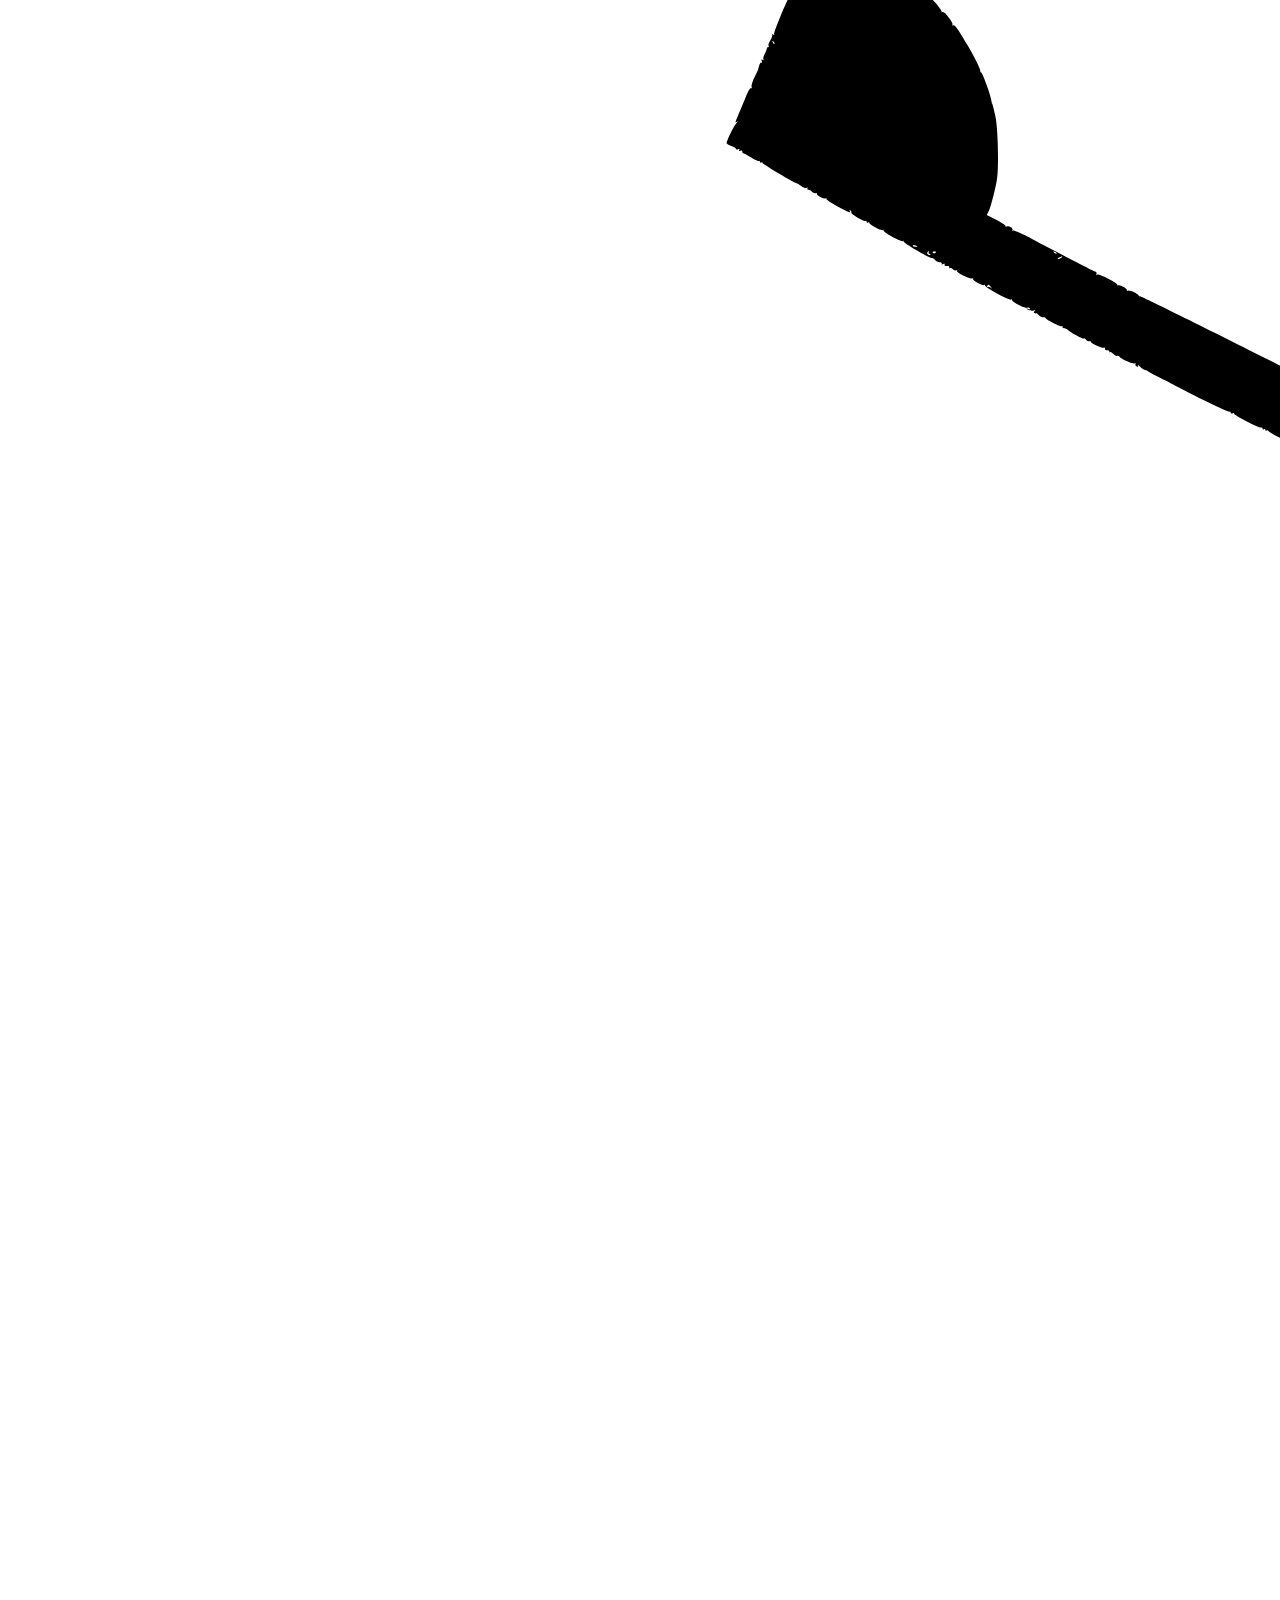
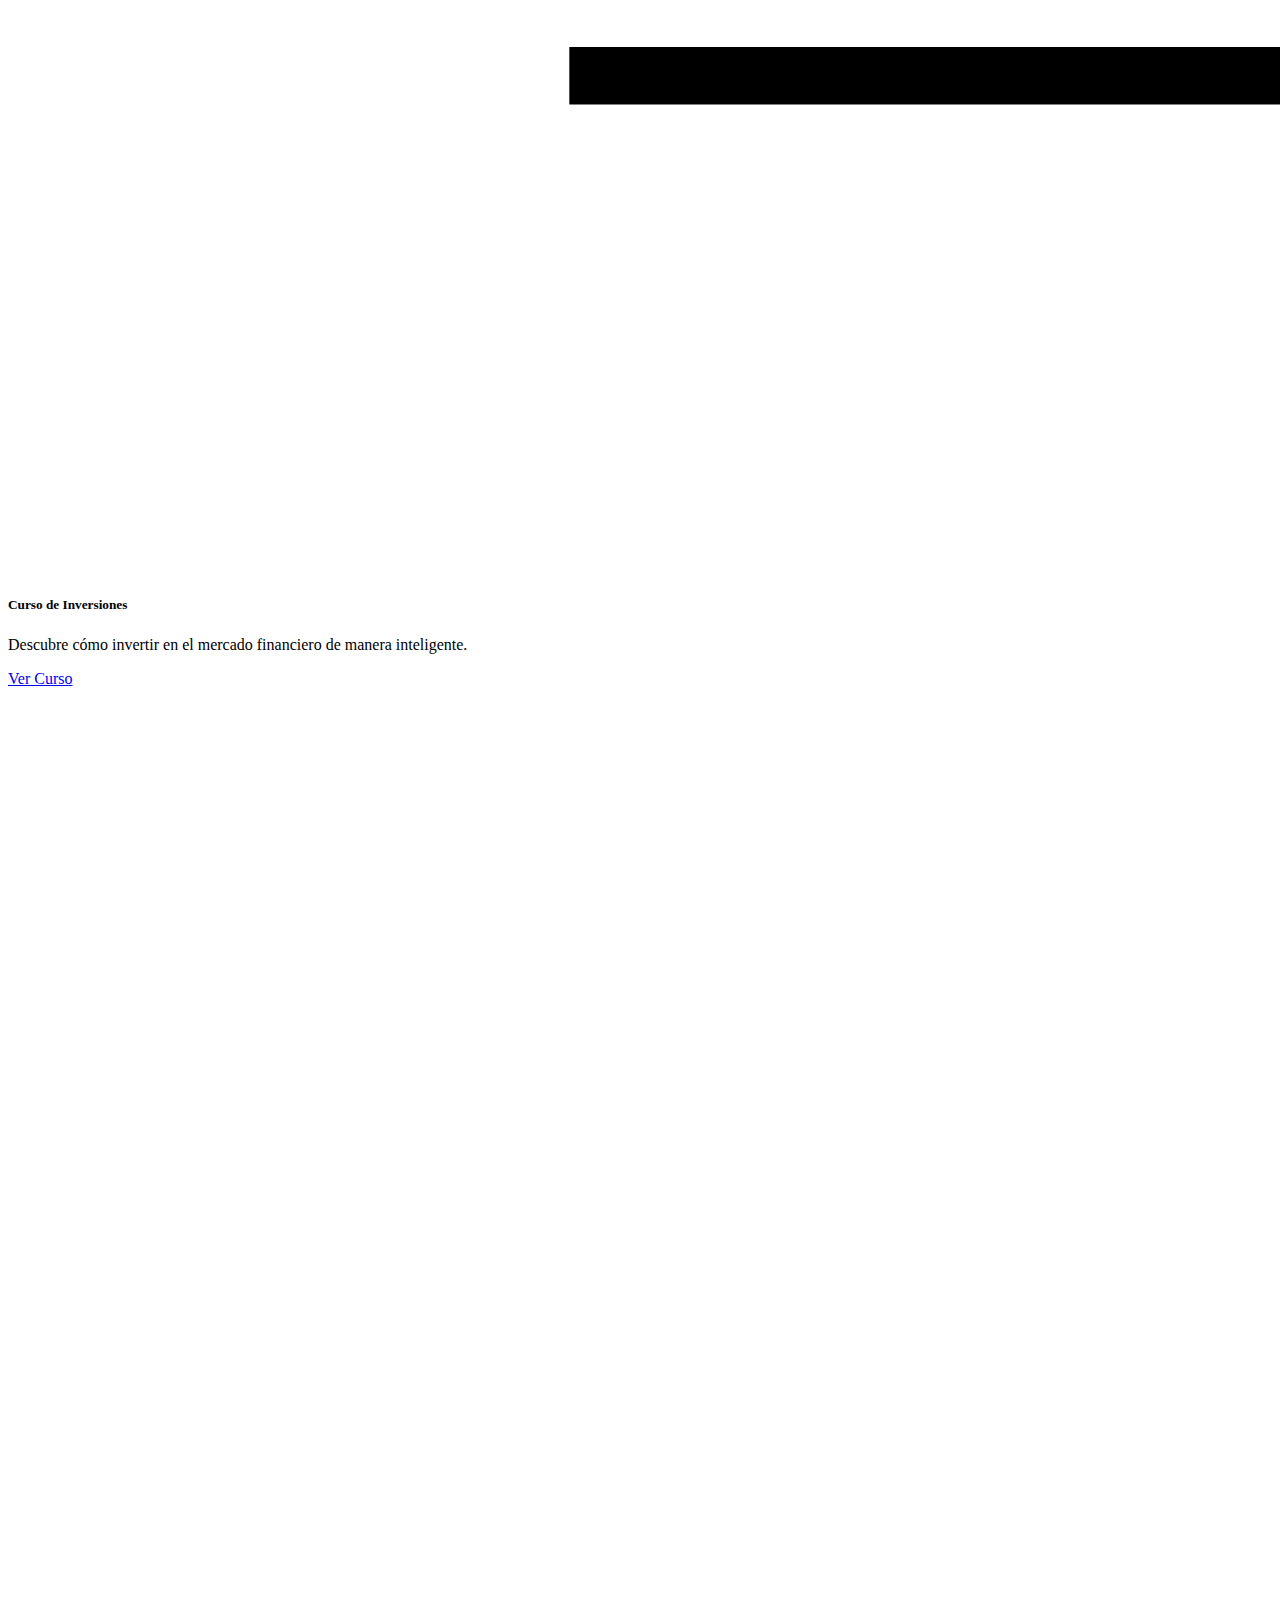
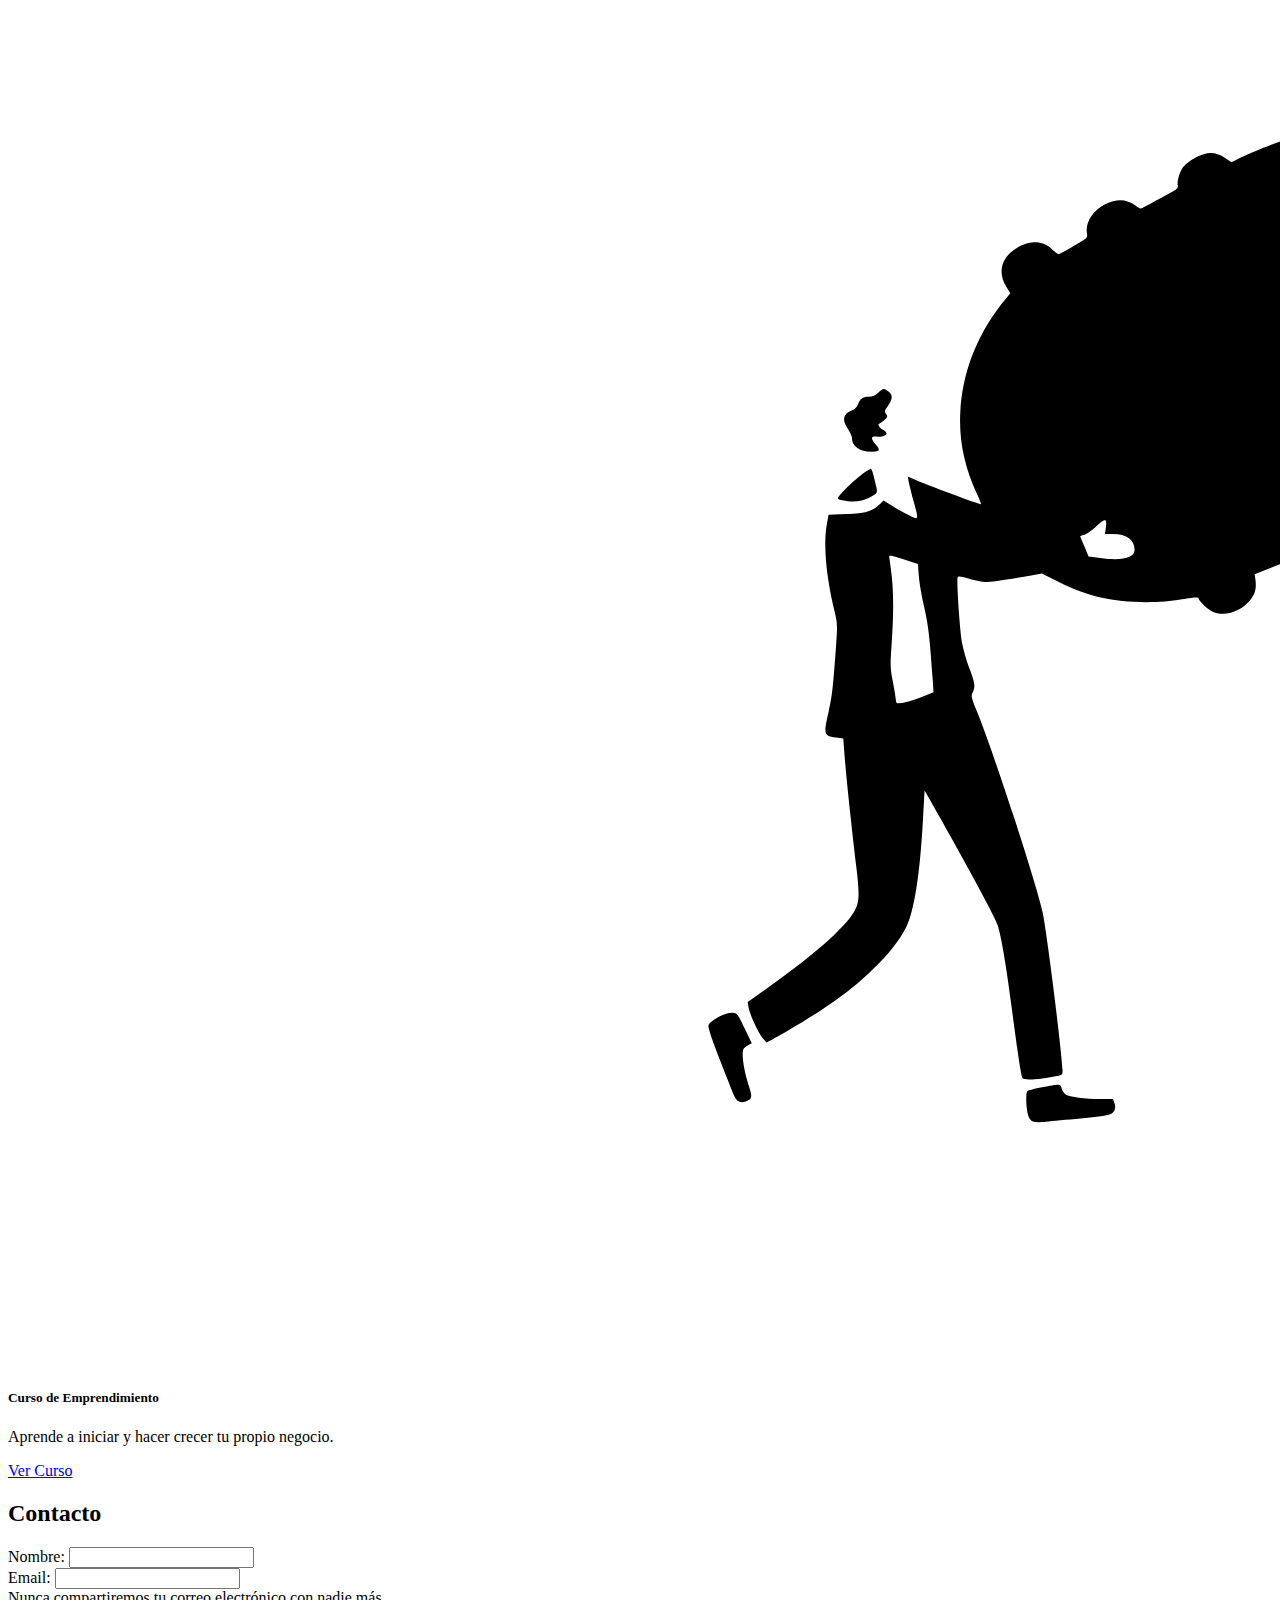
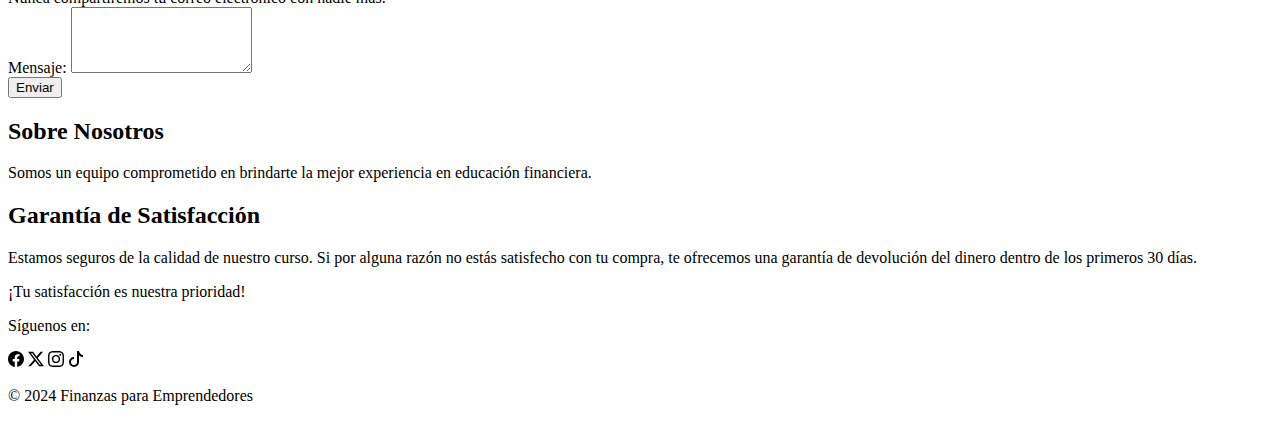
==== commit 79add898: "Performance changes" ====
--- a/index.html
+++ b/index.html
@@ -1,19 +1,20 @@
+
 <!DOCTYPE html>
 <html lang="en">
 <head>
     <meta charset="UTF-8">
     <meta name="viewport" content="width=device-width, initial-scale=1.0">
     <title>Caroline Sada Finance</title>
-    <!-- Enlace al archivo CSS de Bootstrap -->
+    <!-- Bootstrap CSS from CDN -->
     <link href="https://cdn.jsdelivr.net/npm/bootstrap@5.0.2/dist/css/bootstrap.min.css" rel="stylesheet" integrity="sha384-EVSTQN3/azprG1Anm3QDgpJLIm9Nao0Yz1ztcQTwFspd3yD65VohhpuuCOmLASjC" crossorigin="anonymous">
-    <!-- Enlaza aquí tu archivo de estilos personalizado -->
-    <link rel="stylesheet" href="styles.css">
+    <!-- Minified inline CSS -->
+    <!-- Preload styles.css -->
 </head>
 <body>
     <!-- Navbar -->
     <nav class="navbar navbar-expand-lg navbar-dark bg-dark">
         <div class="container" id="inicio">
-            <img src="img\logo.svg" class="img-fluid" alt="Banner promocional" >
+            <img src="img\logo.svg" class="img-fluid" alt="Banner promocional" loading="lazy">
             <button class="navbar-toggler" type="button" data-bs-toggle="collapse" data-bs-target="#navbarNav" aria-controls="navbarNav" aria-expanded="false" aria-label="Toggle navigation">
                 <span class="navbar-toggler-icon"></span>
             </button>
@@ -46,10 +47,10 @@
         <section class="hero py-5">
             <div class="container">
                 <div class="row align-items-center">
-                    <div class="col-md-6">
-                        <img src="img/img1.svg" class="img-fluid" alt="Banner promocional">
+                    <div class="col-md-6" style="min-height: 50px;"> <!-- Ajusta la altura según sea necesario -->
+                        <img src="img/img1.svg" class="img-fluid" alt="Banner promocional" loading="lazy">
                     </div>
-                    <div class="col-md-6">
+                    <div class="col-md-6" style="min-height: 50px; width: 50%;"> <!-- Ajusta la altura según sea necesario -->
                         <h2>¡Descubre cómo mejorar tus finanzas!</h2>
                         <p>Aprende consejos valiosos y conceptos financieros importantes para tu emprendimiento, mandanos un correo con tus dudas para ayudarte.</p>
                         <a href="#contacto" class="btn btn-primary">Contactar</a>
@@ -64,7 +65,7 @@
                 <div class="row">
                     <div class="col-md-4">
                         <div class="card h-100 border-rounded">
-                            <img src="img\cursos\personal-finance.svg" class="card-img-top" alt="Curso 1">
+                            <img src="img\cursos\personal-finance.svg" class="card-img-top" alt="Curso 1" loading="lazy">
                             <div class="card-body d-flex flex-column justify-content-between">
                                 <h5 class="card-title">Curso de Finanzas Personales</h5>
                                 <p class="card-text">Aprende a gestionar tus finanzas personales de manera efectiva.</p>
@@ -74,7 +75,7 @@
                     </div>
                     <div class="col-md-4">
                         <div class="card h-100 border-rounded">
-                            <img src="img\cursos\investments.svg" class="card-img-top" alt="Curso 2">
+                            <img src="img\cursos\investments.svg" class="card-img-top" alt="Curso 2" loading="lazy">
                             <div class="card-body d-flex flex-column justify-content-between">
                                 <h5 class="card-title">Curso de Inversiones</h5>
                                 <p class="card-text">Descubre cómo invertir en el mercado financiero de manera inteligente.</p>
@@ -84,7 +85,7 @@
                     </div>
                     <div class="col-md-4">
                         <div class="card h-100 border-rounded">
-                            <img src="img\cursos\enterpreneur.svg" class="card-img-top" alt="Curso 3">
+                            <img src="img\cursos\enterpreneur.svg" class="card-img-top" alt="Curso 3" loading="lazy">
                             <div class="card-body d-flex flex-column justify-content-between">
                                 <h5 class="card-title">Curso de Emprendimiento</h5>
                                 <p class="card-text">Aprende a iniciar y hacer crecer tu propio negocio.</p>
@@ -149,9 +150,40 @@
         </div>
     </footer>
 
-    <!-- Scripts de Bootstrap (jQuery y Popper.js) -->
+    <!-- jQuery -->
     <script src="https://code.jquery.com/jquery-3.6.0.min.js"></script>
+    <!-- Popper.js -->
     <script src="https://cdnjs.cloudflare.com/ajax/libs/popper.js/2.11.6/umd/popper.min.js"></script>
+    <!-- Bootstrap JS -->
     <script src="https://stackpath.bootstrapcdn.com/bootstrap/5.1.3/js/bootstrap.min.js"></script>
+    <!-- Lazy Load Script -->
+    <script>
+        document.addEventListener("DOMContentLoaded", function() {
+            var lazyloadImages = document.querySelectorAll("img.lazy-load");
+            var lazyloadThrottleTimeout;
+            function lazyload() {
+                if(lazyloadThrottleTimeout) {
+                    clearTimeout(lazyloadThrottleTimeout);
+                }
+                lazyloadThrottleTimeout = setTimeout(function() {
+                    var scrollTop = window.pageYOffset;
+                    lazyloadImages.forEach(function(img) {
+                        if(img.offsetTop < (window.innerHeight + scrollTop)) {
+                            img.src = img.dataset.src;
+                            img.classList.remove('lazy-load');
+                        }
+                    });
+                    if(lazyloadImages.length == 0) {
+                        document.removeEventListener("scroll", lazyload);
+                        window.removeEventListener("resize", lazyload);
+                        window.removeEventListener("orientationChange", lazyload);
+                    }
+                }, 20);
+            }
+            document.addEventListener("scroll", lazyload);
+            window.addEventListener("resize", lazyload);
+            window.addEventListener("orientationChange", lazyload);
+        });
+    </script>
 </body>
-</html>+</html>
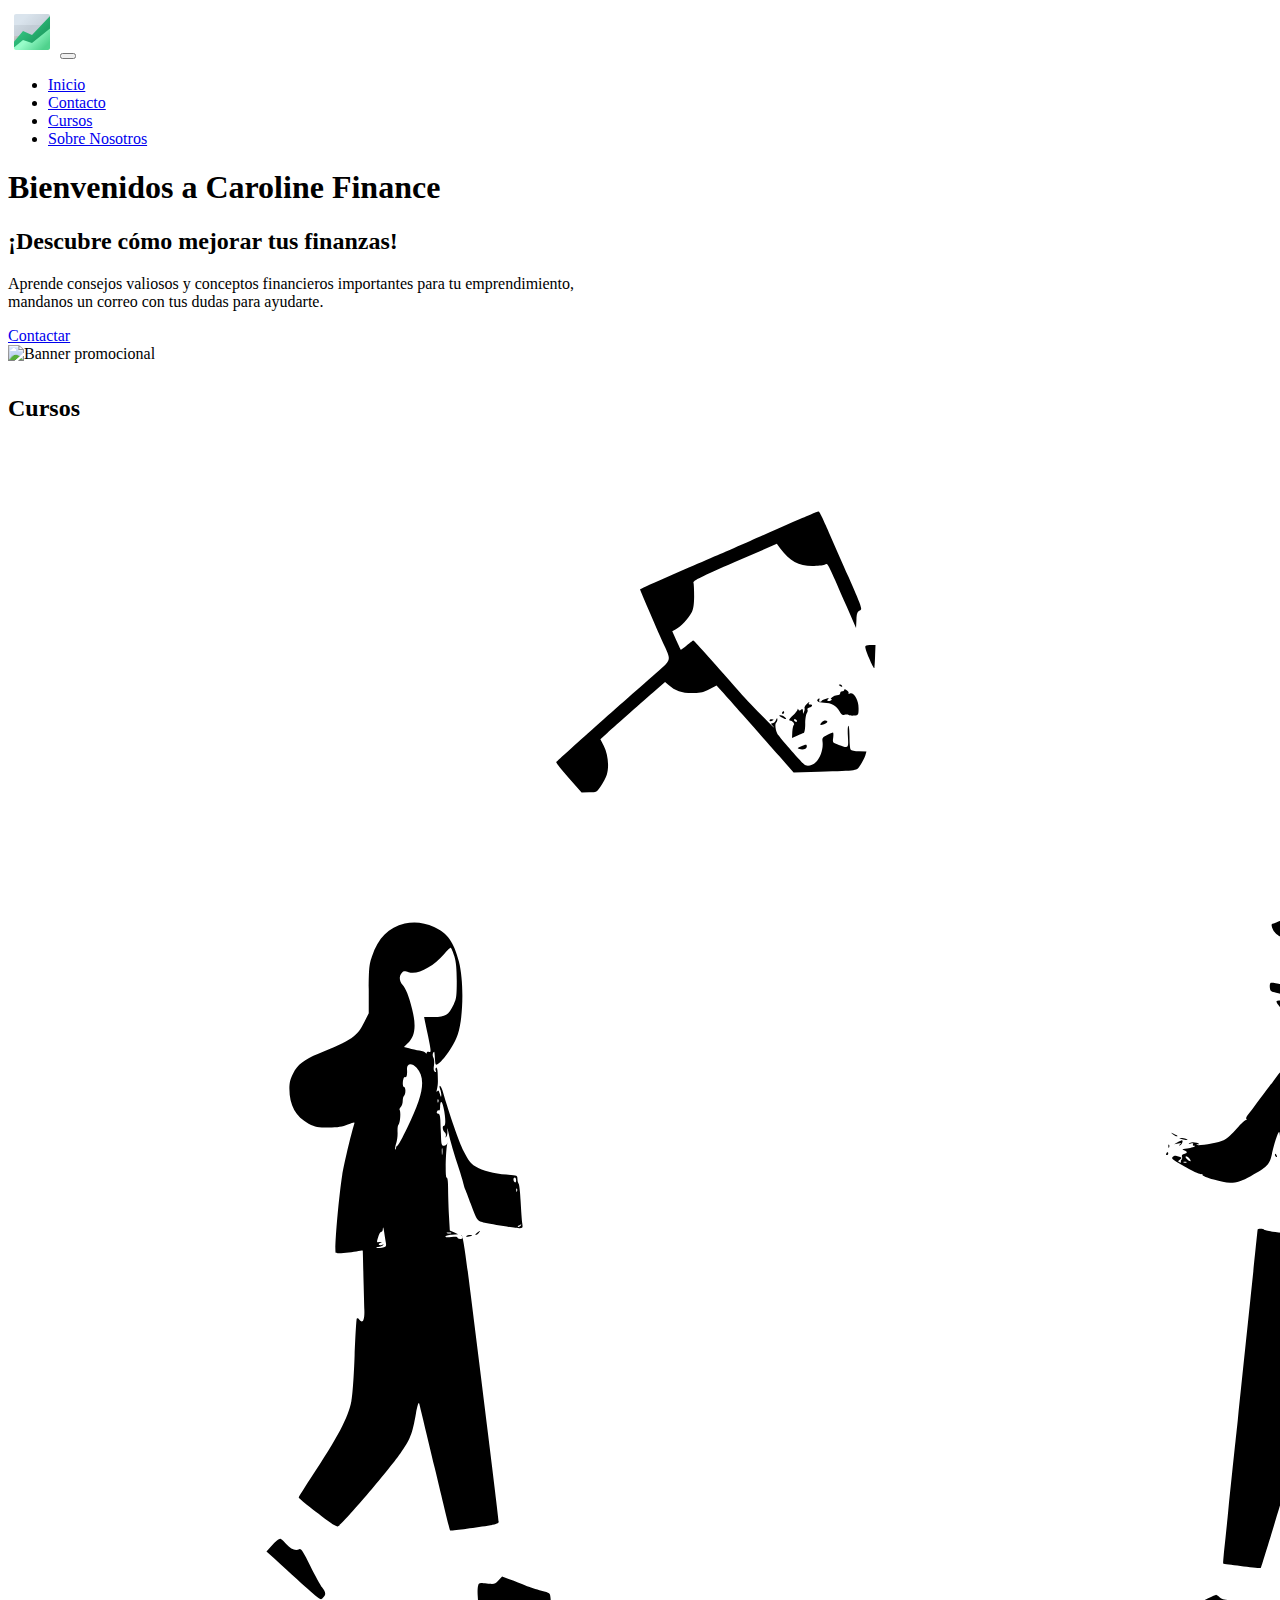
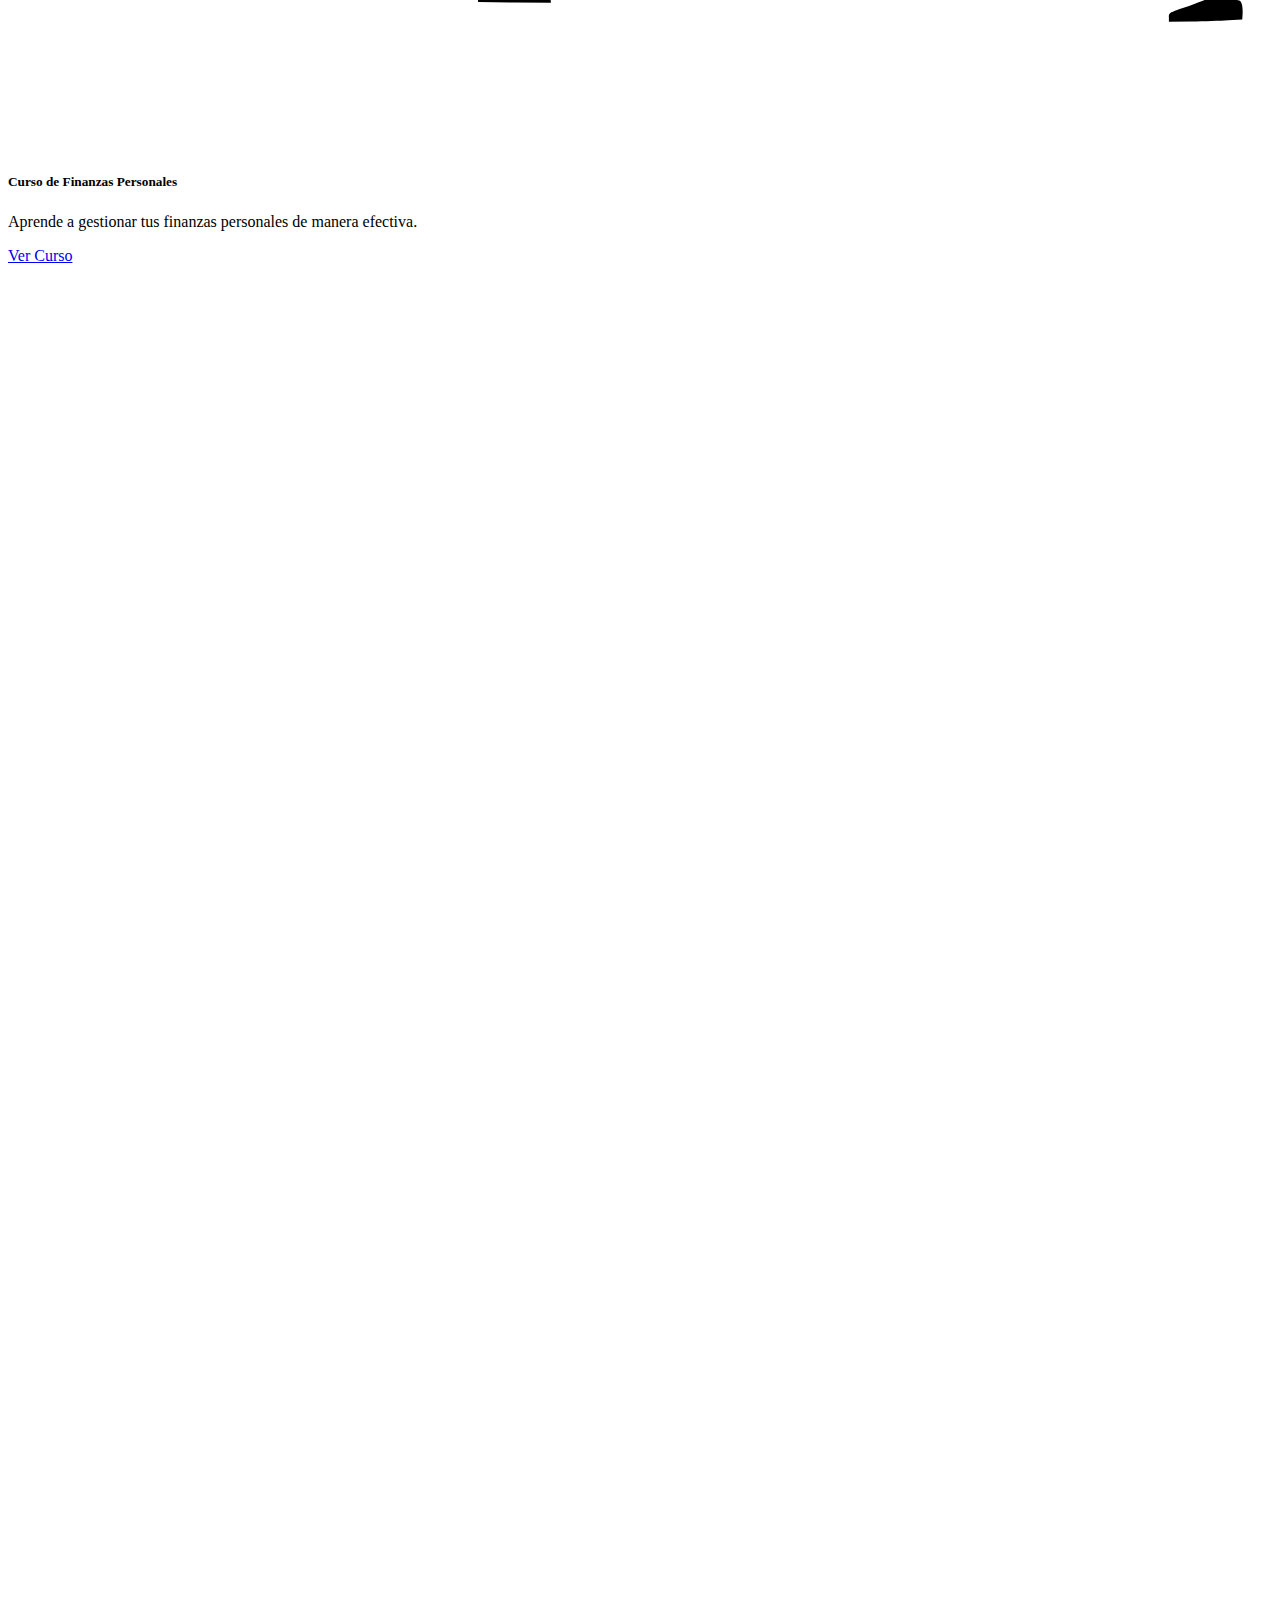
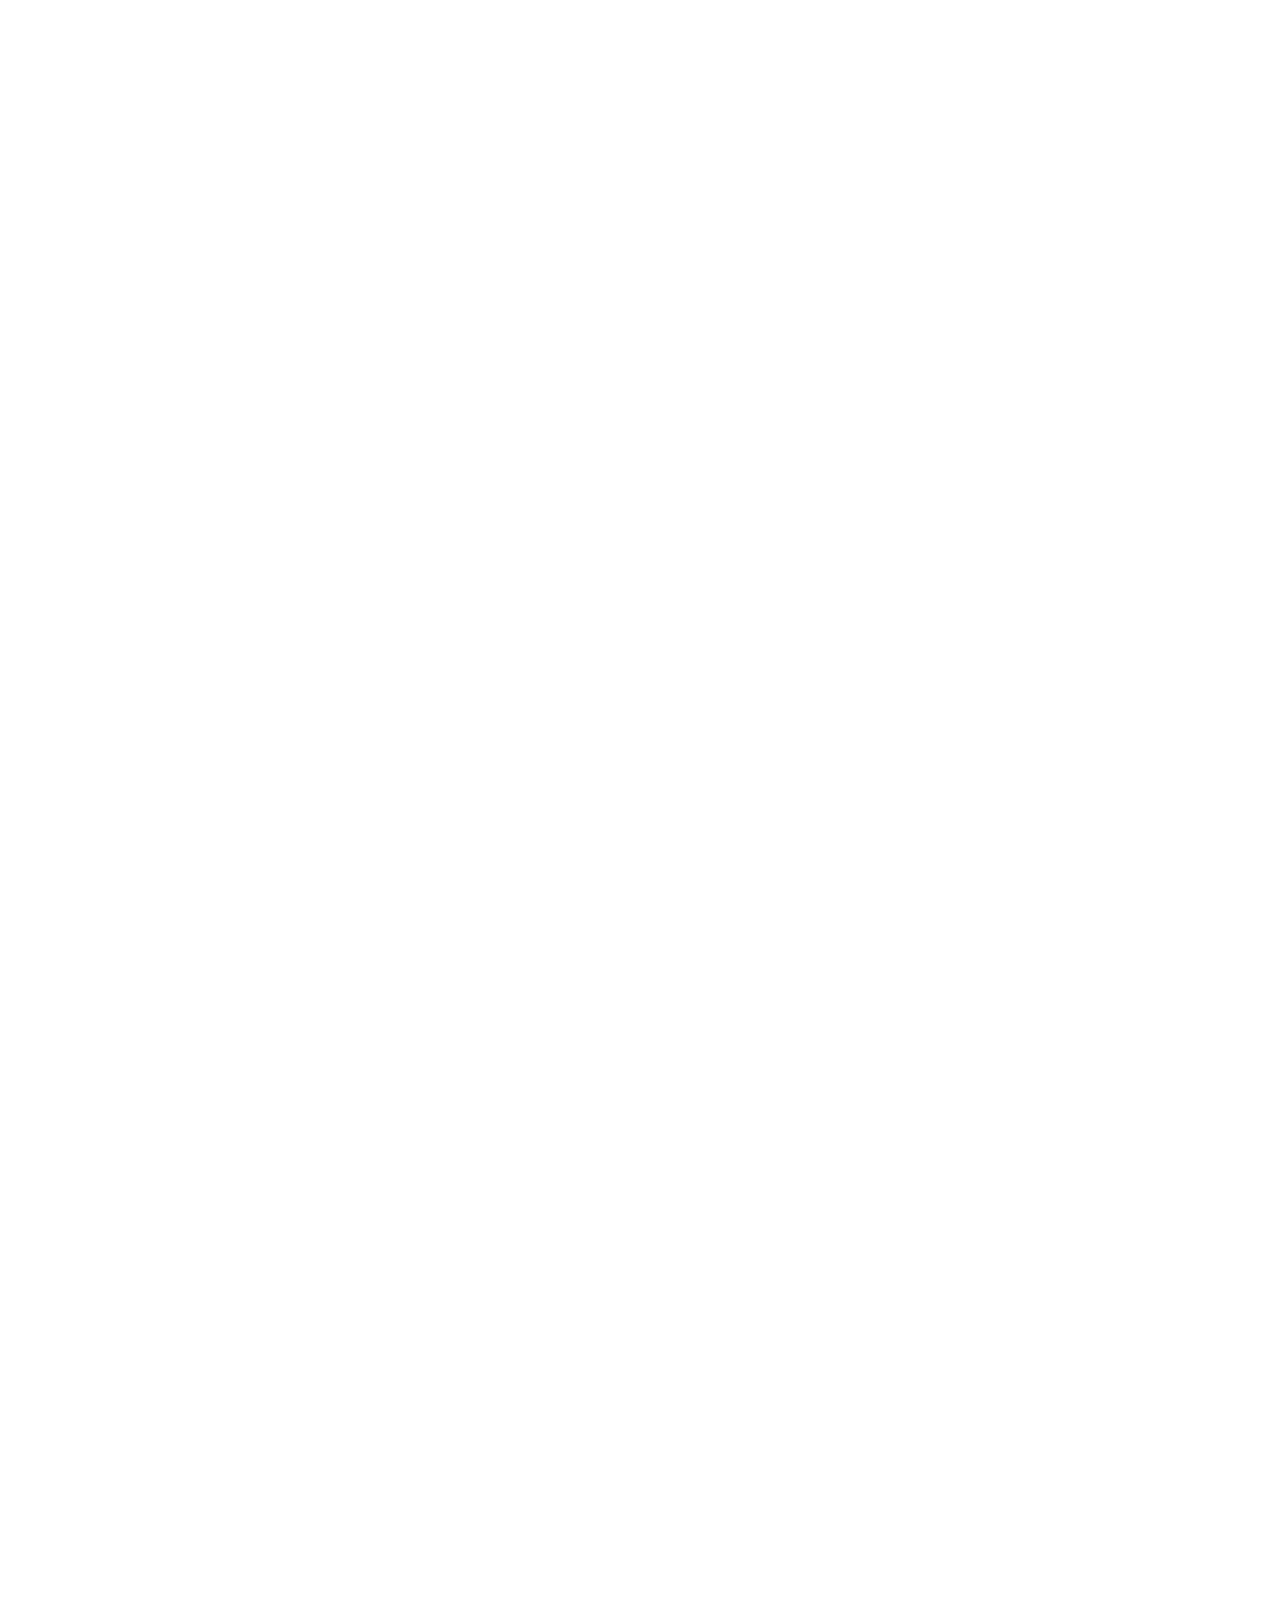
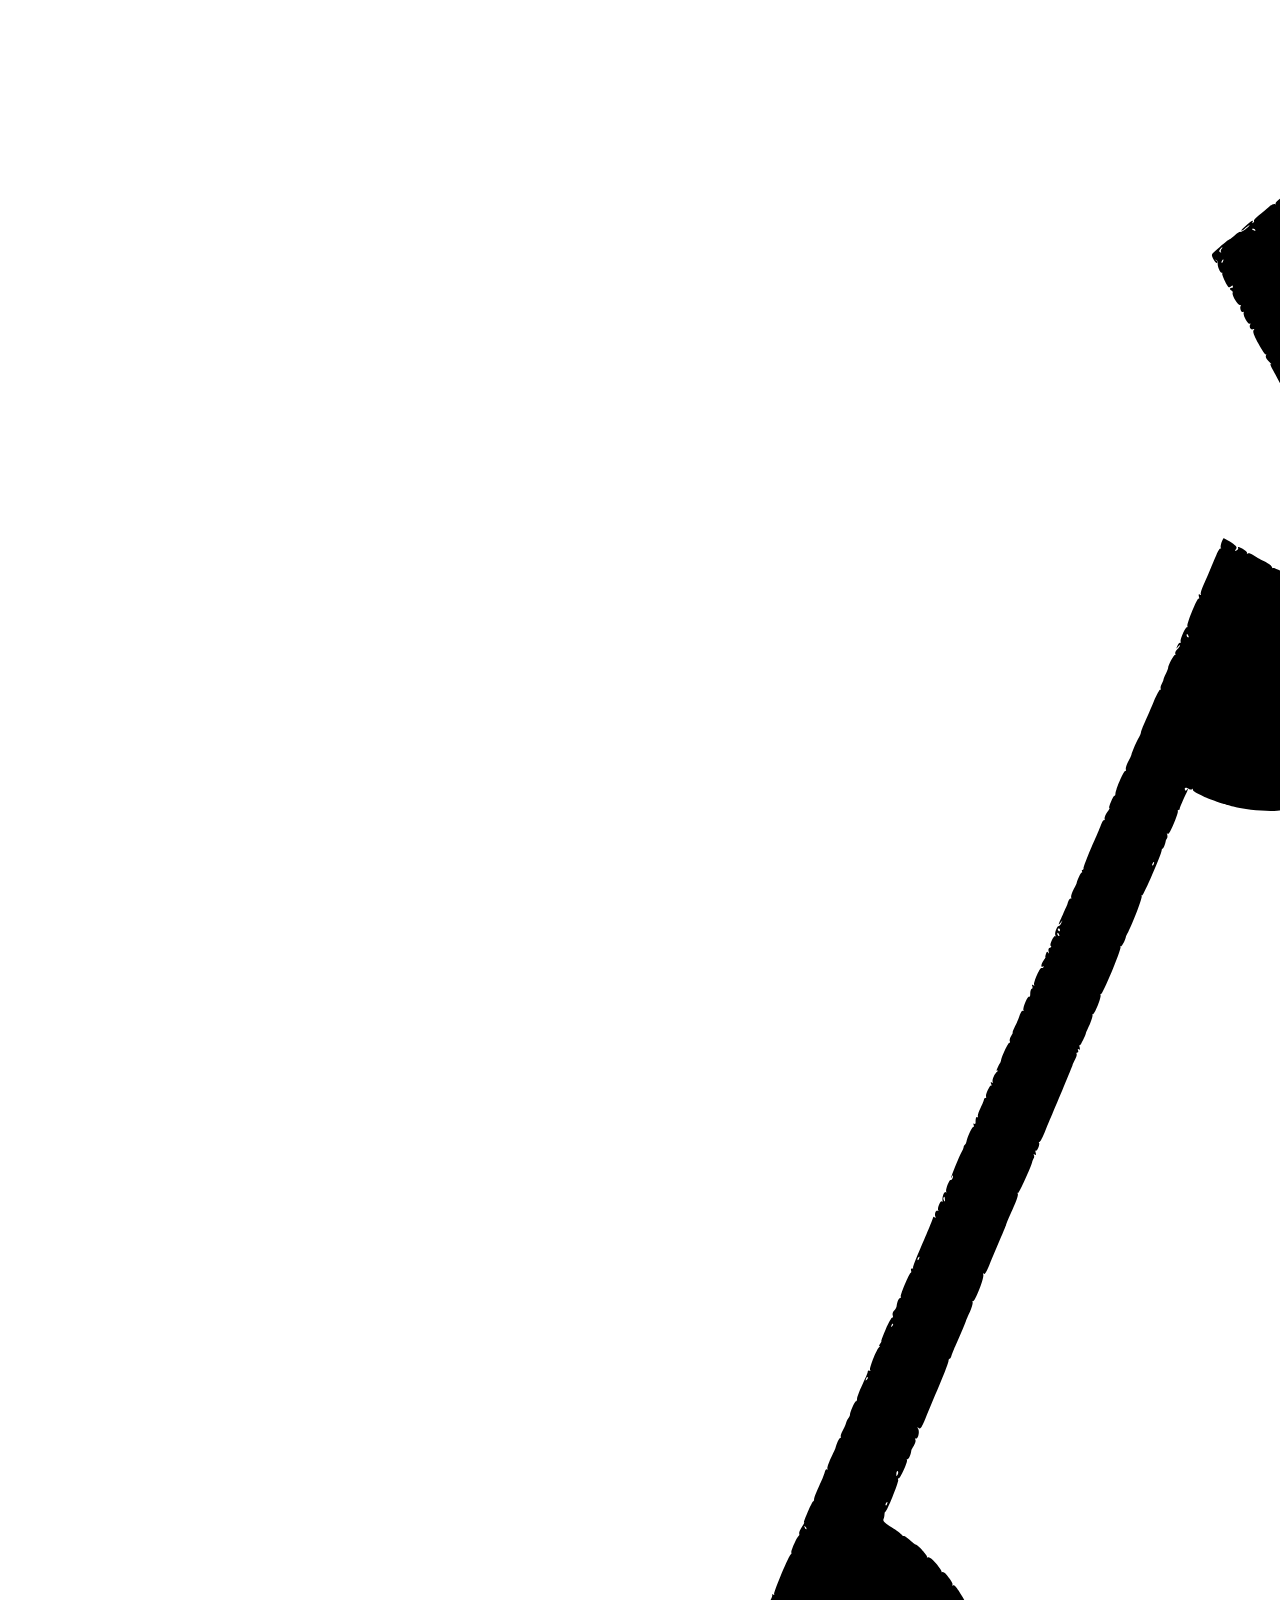
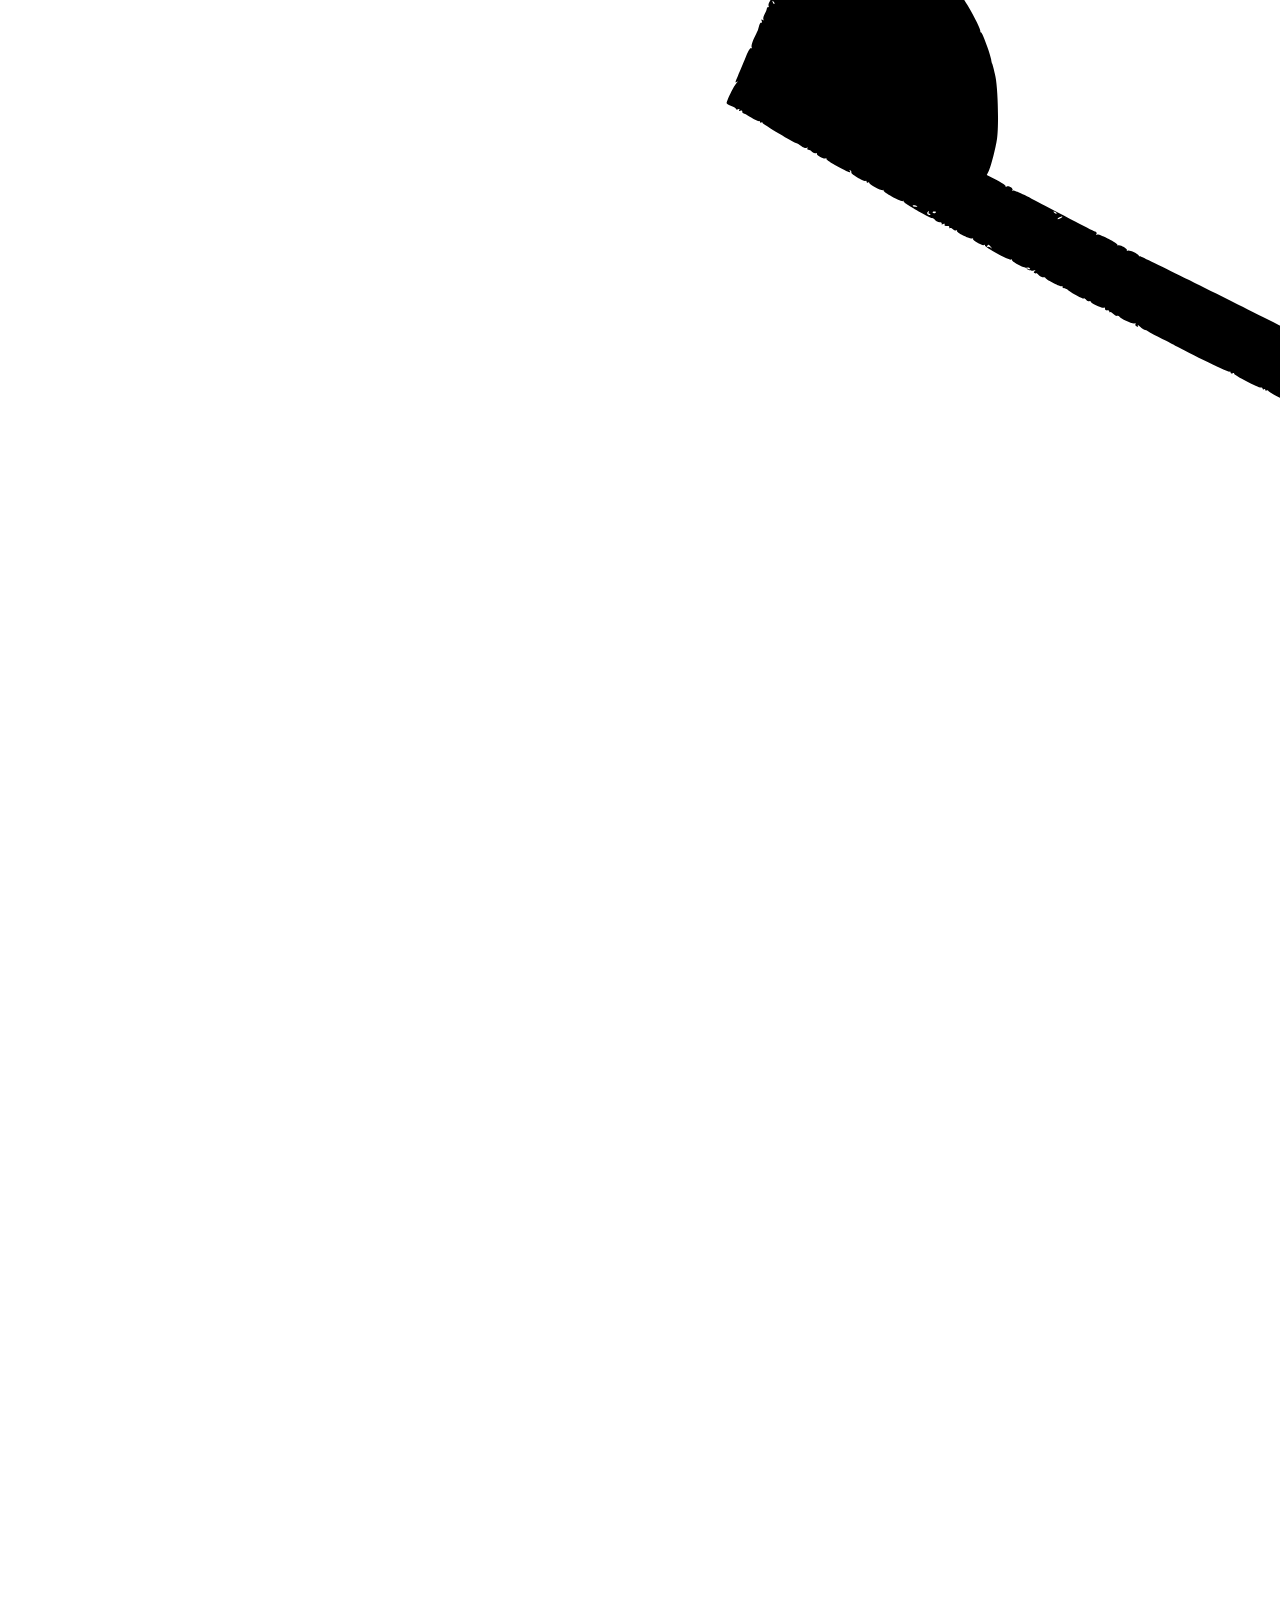
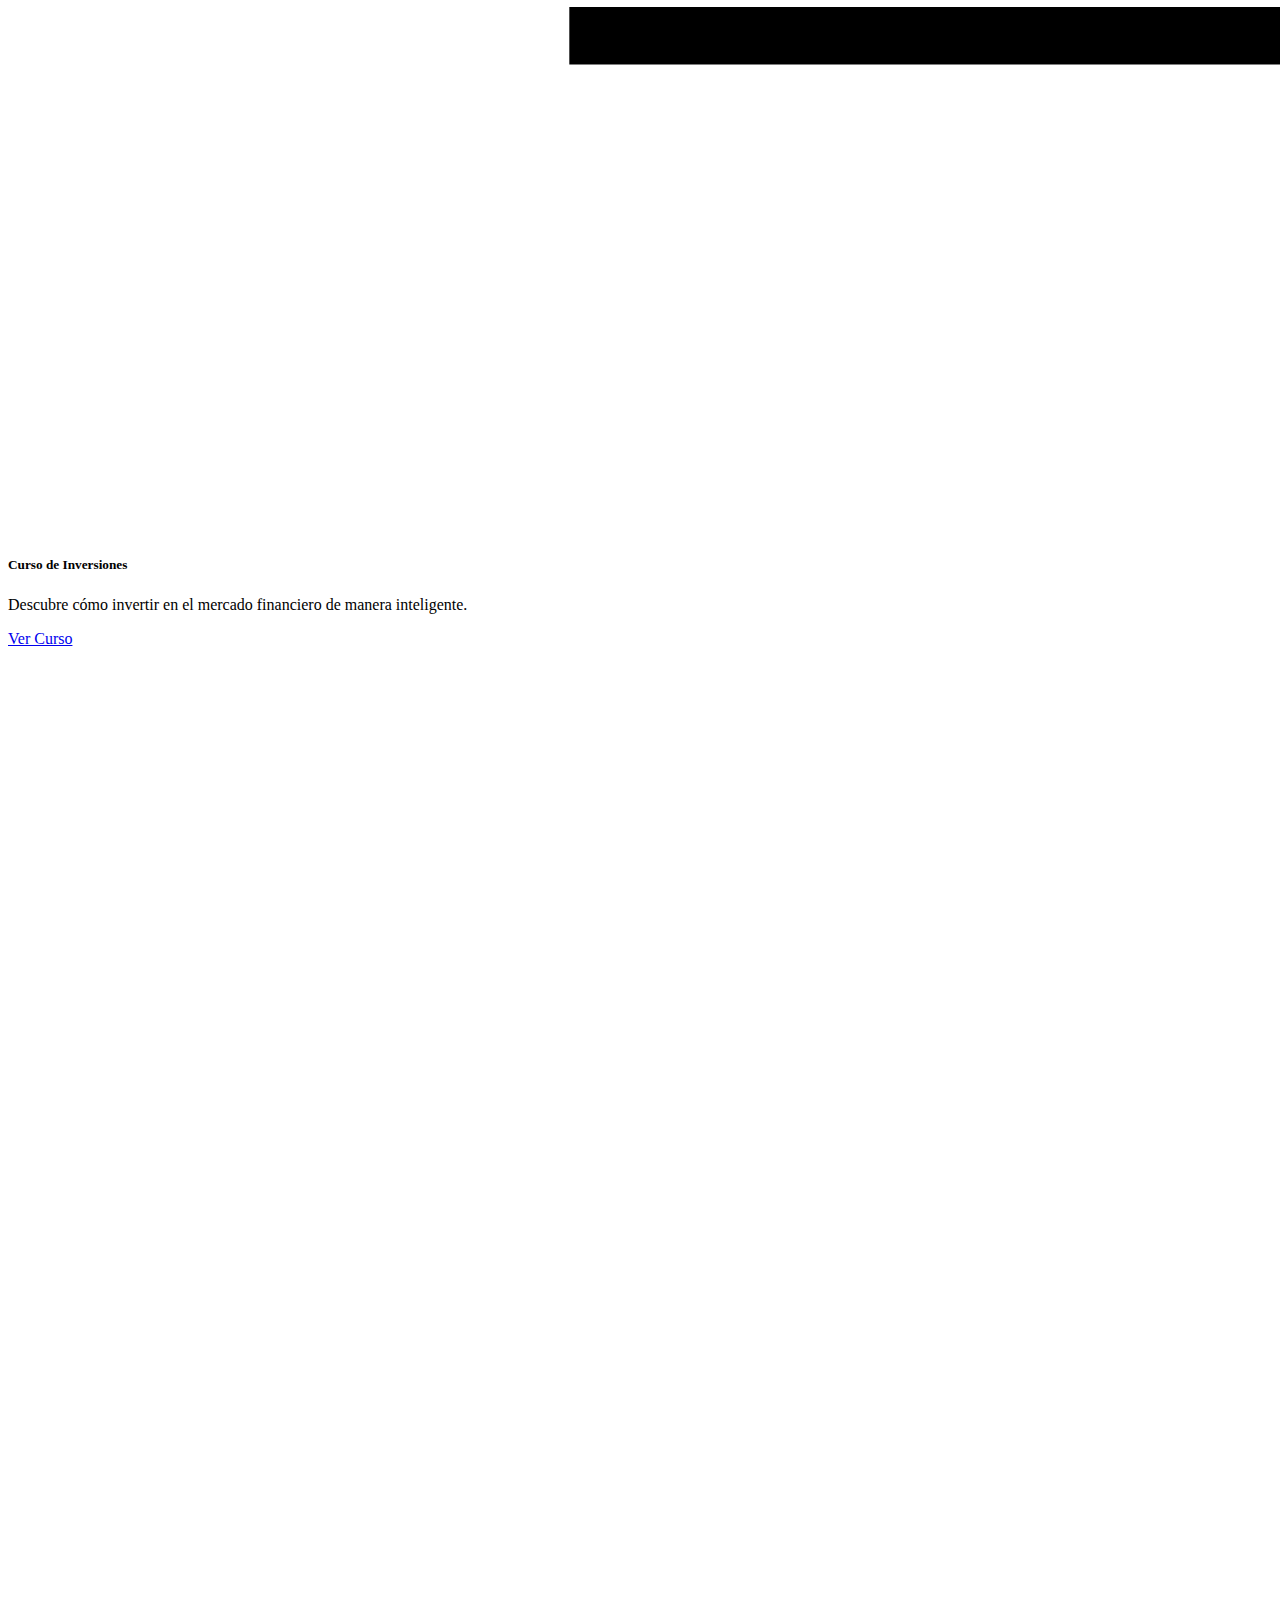
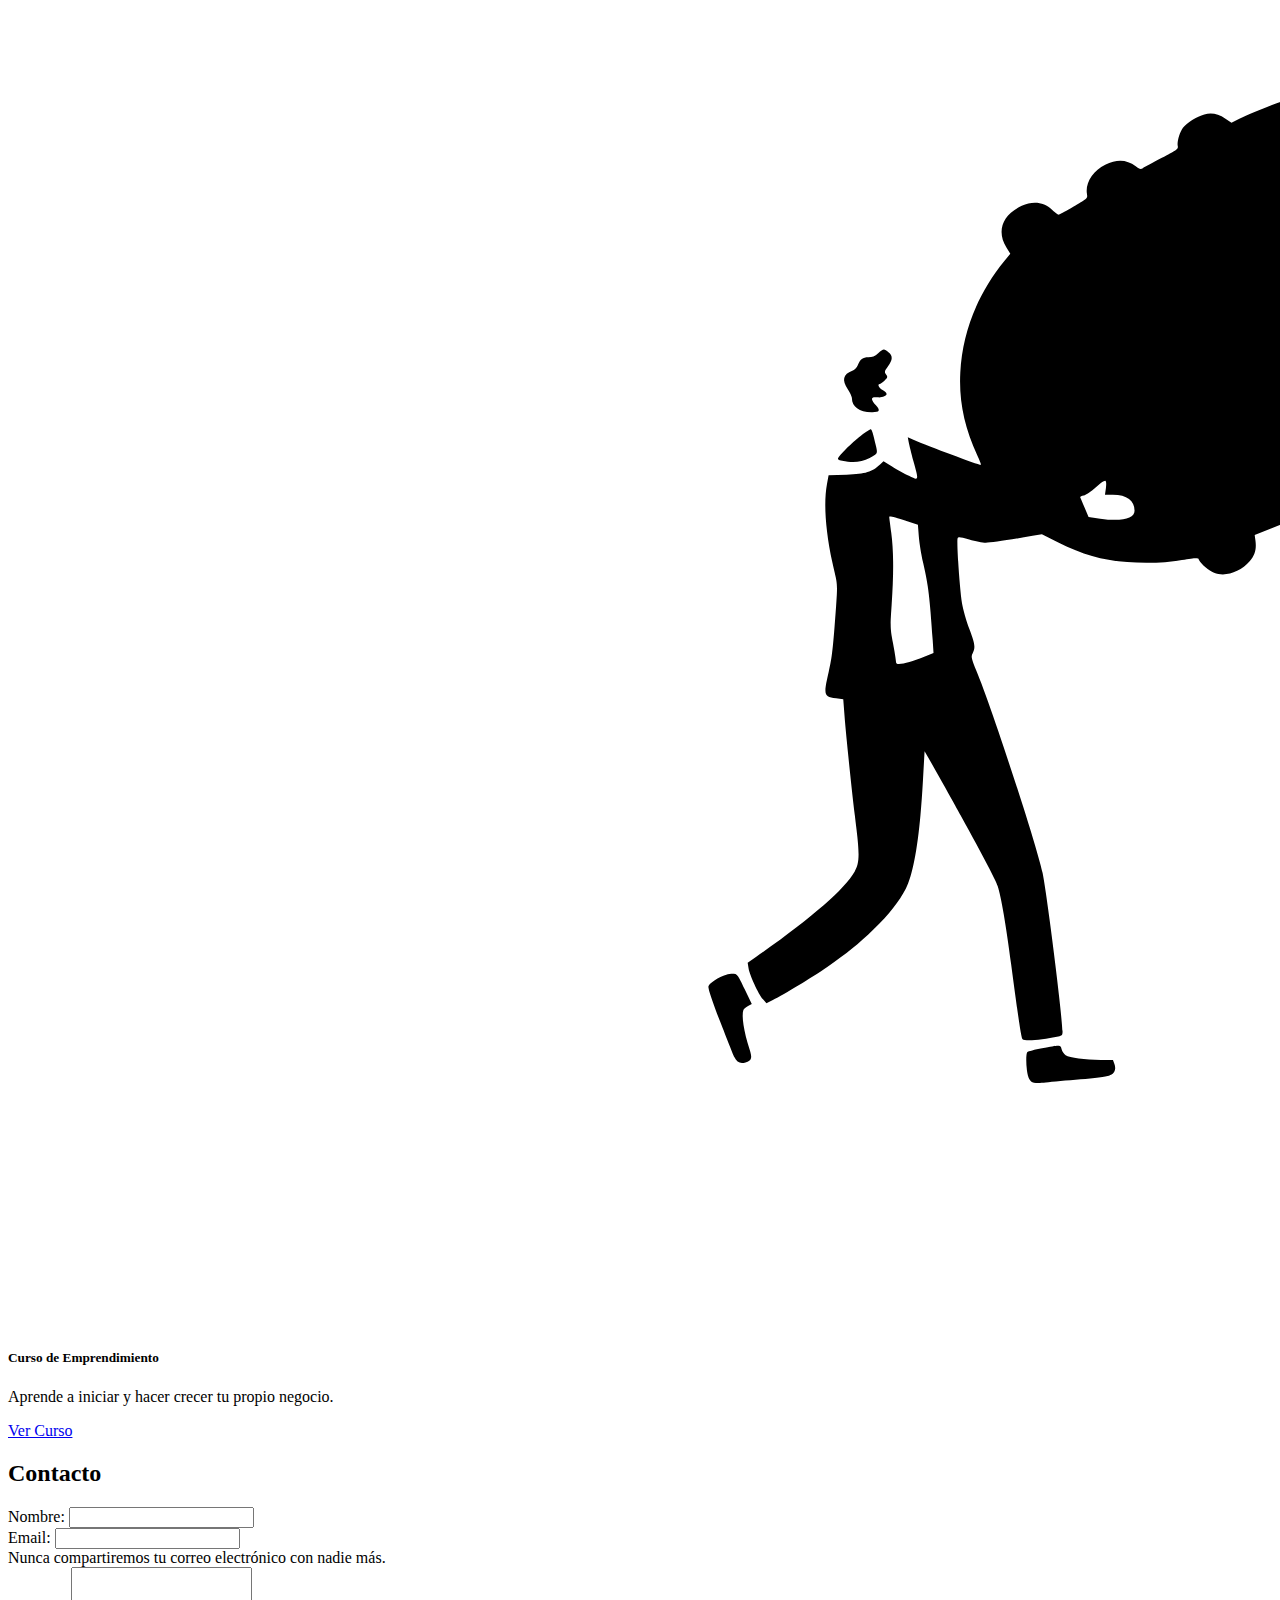
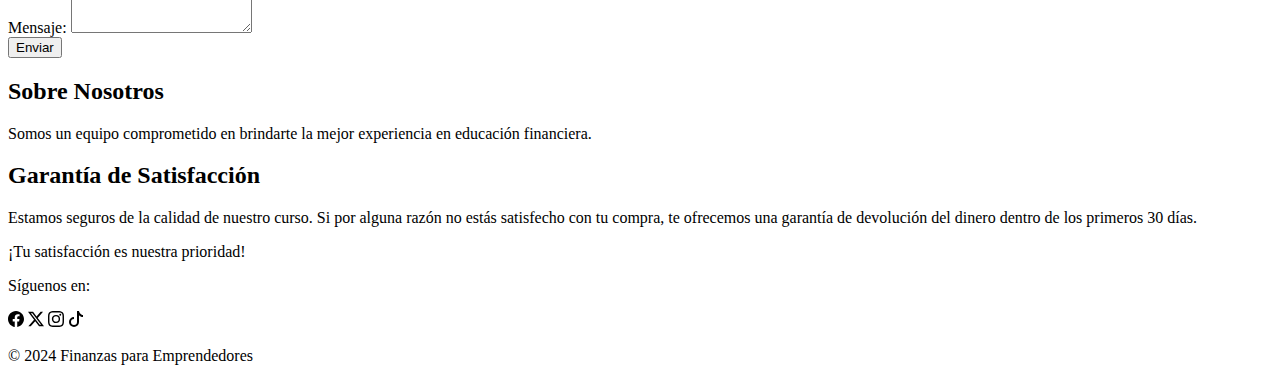
==== commit 8c9624b0: "small changes" ====
--- a/index.html
+++ b/index.html
@@ -47,14 +47,15 @@
         <section class="hero py-5">
             <div class="container">
                 <div class="row align-items-center">
-                    <div class="col-md-6" style="min-height: 50px;"> <!-- Ajusta la altura según sea necesario -->
-                        <img src="img/img1.svg" class="img-fluid" alt="Banner promocional" loading="lazy">
-                    </div>
                     <div class="col-md-6" style="min-height: 50px; width: 50%;"> <!-- Ajusta la altura según sea necesario -->
                         <h2>¡Descubre cómo mejorar tus finanzas!</h2>
                         <p>Aprende consejos valiosos y conceptos financieros importantes para tu emprendimiento, mandanos un correo con tus dudas para ayudarte.</p>
                         <a href="#contacto" class="btn btn-primary">Contactar</a>
                     </div>
+                    <div class="col-md-6" style="min-height: 30px;"> <!-- Ajusta la altura según sea necesario -->
+                        <img src="img/img1.svg" class="img-fluid" alt="Banner promocional" loading="lazy">
+                    </div>
+                    
                 </div>
             </div>
         </section>
